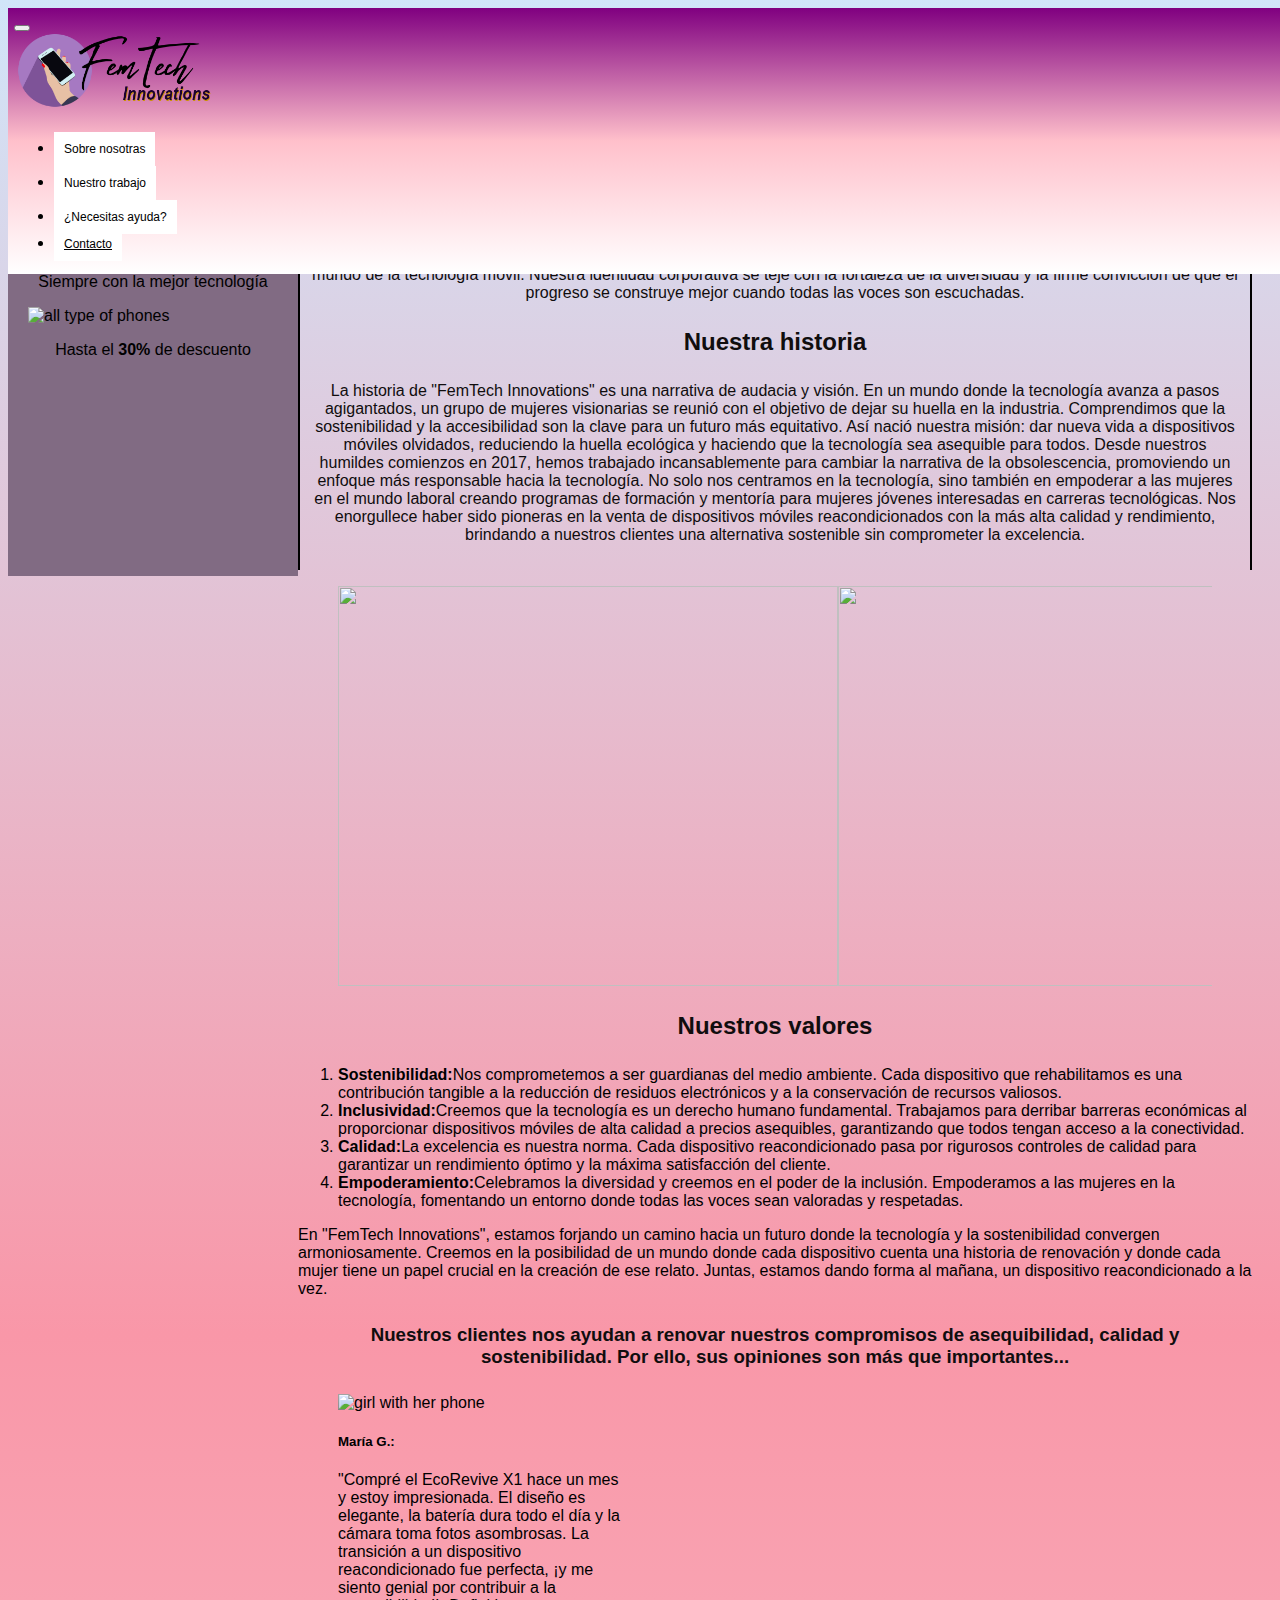
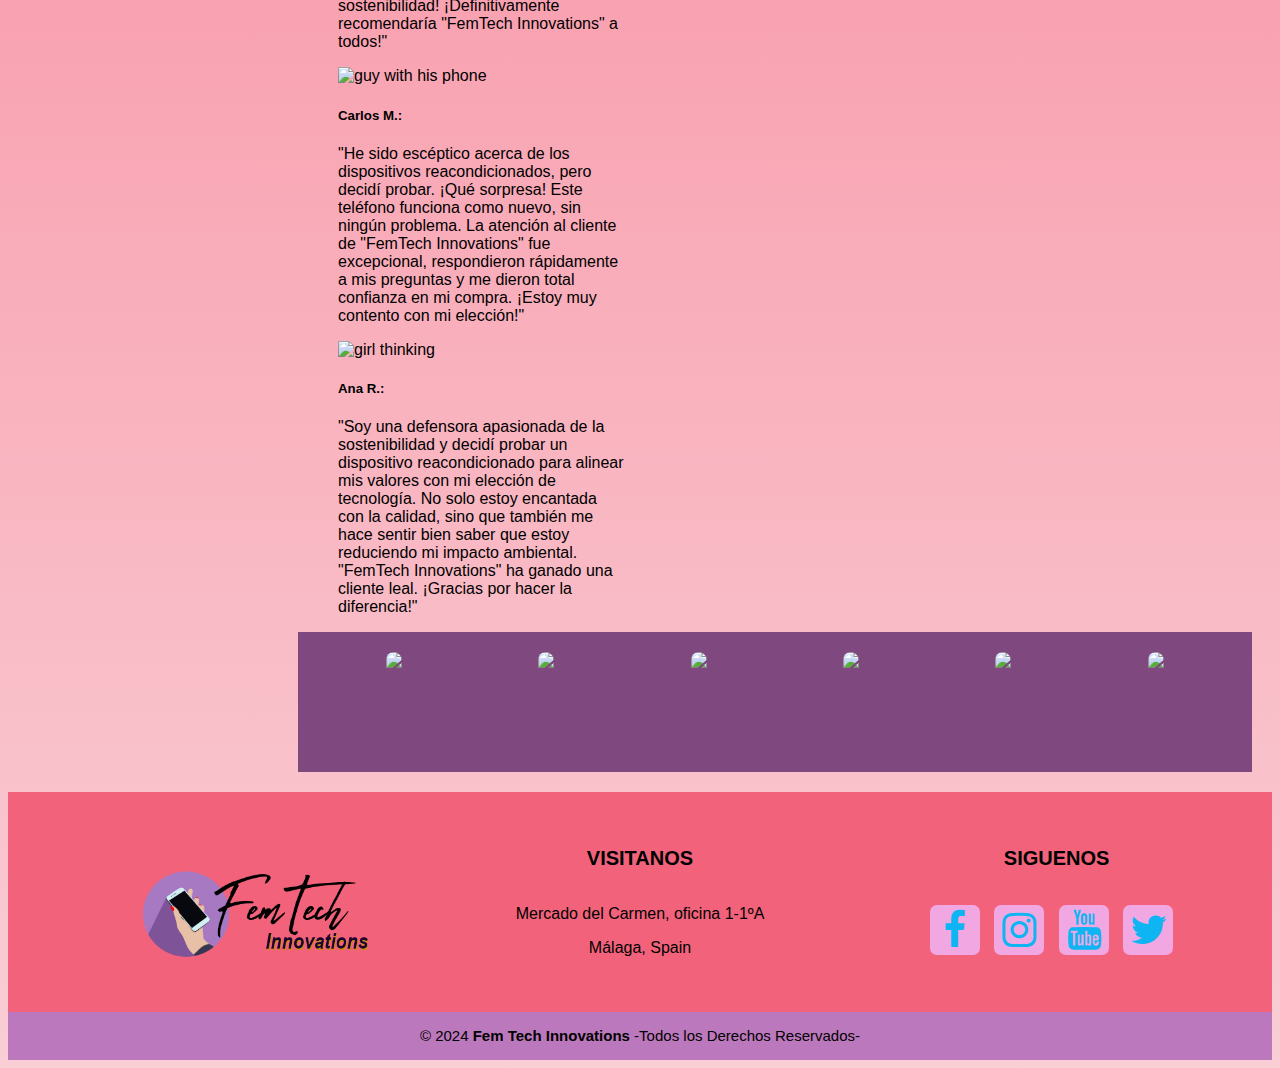
==== index.html @ cfbbe43d "last change" ====
<!DOCTYPE html>
<html lang="es">
  <head>
    <!-- Meta -->
    <meta charset="UTF-8" />
    <meta name="viewport" content="width=device-width, initial-scale=1.0" />
    <!-- Título -->
    <title>Proyecto 1, Grupo 2, es 3</title>
    <link rel="icon" type="image/x-icon" href="imgs/femtech_logo.png" />
    <!-- Estilazo -->
    <link
      href="https://cdn.jsdelivr.net/npm/bootstrap@5.3.2/dist/css/bootstrap.min.css"
      rel="stylesheet"
      integrity="sha384-T3c6CoIi6uLrA9TneNEoa7RxnatzjcDSCmG1MXxSR1GAsXEV/Dwwykc2MPK8M2HN"
      crossorigin="anonymous"
    />
    <link href="css/stylesheet.css" rel="stylesheet" type="text/css" />
    <link
      rel="stylesheet"
      href="https://cdnjs.cloudflare.com/ajax/libs/font-awesome/4.7.0/css/font-awesome.min.css"
    />
  </head>

  <body>
    <!-- navbar -->
    <nav class="navbar navbar-expand-md">
      <div class="container-fluid">
        <button
          class="navbar-toggler"
          type="button"
          data-bs-toggle="collapse"
          data-bs-target="#navbar-toggler"
          aria-controls="navbar-toggler"
          aria-expanded="false"
          aria-label="Toggle navigation"
        >
          <span class="navbar-toggler-icon"></span>
        </button>
        <div class="collapse navbar-collapse" id="navbar-toggler">
          <a class="navbar-brand" href="#"
            ><img src="imgs/femtech_full.png" height="80"
          /></a>
          <ul
            class="navbar-nav d-flex justify-content-center align-items-center"
          >
            <li class="nav-item">
              <!-- Hay que sustituir los <a> por botones -->
              <!-- <a class="nav-link active" aria-current="page" href="#">Sobre nosotras</a> -->
              <div class="dropdown">
                <button class="dropbtn">Sobre nosotras</button>
                <div class="dropdown-content">
                  <a href="#">¿Qué hacemos?</a>
                  <a href="#">Nuestro compromiso</a>
                  <a href="#">Conocé al equipo</a>
                  <a href="#">Nuestro espacio</a>
                </div>
              </div>
            </li>

            <li class="nav-item">
              <!-- <a class="nav-link" href="#">Nuestro trabajo</a> -->
              <button class="dropbtn">Nuestro trabajo</button>
            </li>

            <li class="nav-item">
              <!-- <a class="nav-link" href="#">¿Necesitas ayuda?</a> -->
              <div class="dropdown">
                <button class="dropbtn">¿Necesitas ayuda?</button>
                <div class="dropdown-content">
                  <a href="#">Métodos de pago</a>
                  <a href="#">Preguntas frecuentes</a>
                </div>
              </div>
            </li>

            <li class="nav-item">
              <!-- <a class="nav-link" href="#">Contacto</a> -->
              <a href="formulario.html" class="dropbtn">Contacto</a>
              <!-- Esto lleva al formulario con Bootstrap -->
            </li>
          </ul>
        </div>
      </div>
    </nav>
    <!-- Fin navbar -->

    <!-- Main page -->

    <main>
      <aside>
        <h1>Las mejores ofertas</h1>
        <p>Siempre con la mejor tecnología</p>
        <img src="https://smarttechnologyweb.com/cdn/shop/collections/1200px-Xiaomi_logo.svg_09cd2943-66bc-4bb2-83e0-f18c1051d200.png?v=1690303953&width=750" alt="all type of phones">
        <p>Hasta el <strong>30%</strong> de descuento</p>
      </aside>

      <article>
        <header>
          <h2>Identidad Corporativa de "FemTech Innovations"</h2>
          <p>
            En el corazón de la revolución tecnológica, "FemTech Innovations"
            emerge como un faro de innovación y sostenibilidad. Somos más que
            una empresa; somos una comunidad de mujeres apasionadas que han
            unido fuerzas para liderar la transformación en el mundo de la
            tecnología móvil. Nuestra identidad corporativa se teje con la
            fortaleza de la diversidad y la firme convicción de que el progreso
            se construye mejor cuando todas las voces son escuchadas.
          </p>

          <h2>Nuestra historia</h2>
          <p>
            La historia de "FemTech Innovations" es una narrativa de audacia y
            visión. En un mundo donde la tecnología avanza a pasos agigantados,
            un grupo de mujeres visionarias se reunió con el objetivo de dejar
            su huella en la industria. Comprendimos que la sostenibilidad y la
            accesibilidad son la clave para un futuro más equitativo. Así nació
            nuestra misión: dar nueva vida a dispositivos móviles olvidados,
            reduciendo la huella ecológica y haciendo que la tecnología sea
            asequible para todos. Desde nuestros humildes comienzos en 2017,
            hemos trabajado incansablemente para cambiar la narrativa de la
            obsolescencia, promoviendo un enfoque más responsable hacia la
            tecnología. No solo nos centramos en la tecnología, sino también en
            empoderar a las mujeres en el mundo laboral creando programas de
            formación y mentoría para mujeres jóvenes interesadas en carreras
            tecnológicas. Nos enorgullece haber sido pioneras en la venta de
            dispositivos móviles reacondicionados con la más alta calidad y
            rendimiento, brindando a nuestros clientes una alternativa
            sostenible sin comprometer la excelencia.
          </p>
        </header>

        <figure id="images1">
          <img src="https://cdn2.dineroenimagen.com/830x623/filters:format(jpg):quality(75)/media/dinero/images/2023/12/celular-reacondicionado-que-son.jpg">
          <img src="https://www.semana.com/resizer/BpdJYCA_Re3s_RCl-I2_loe9GCI=/1280x720/smart/filters:format(jpg):quality(80)/cloudfront-us-east-1.images.arcpublishing.com/semana/TWSNCOZEJNEELFRZOHZ3333SCA.jpg">
          <img src="https://www.eltiempo.com/files/article_main/uploads/2017/07/17/596d561c2fc67.jpeg">
          <img src="https://www.proyecto3dvalencia.es/wp-content/uploads/2021/04/RENDERS-LOCALES-COMERCIALES-15.jpg">
          <img src="https://www.lanacion.com.ar/resizer/v2/la-venta-de-telefonos-reacondicionados-crecio-un-NGG6NKRQWVFE3KTJXVGXOQITKU.jpg?auth=6f7bba767b62c9109f09f1ea458e8af9dd68f4861f444d648fcd78dae1c75d04&width=880&height=586&quality=70&smart=true">
          <img src="https://s.yimg.com/ny/api/res/1.2/Vd13w_S1XZi0Gi8_BZnYqw--/YXBwaWQ9aGlnaGxhbmRlcjt3PTk2MDtoPTY0MA--/https://media.zenfs.com/es/efe.es/b3bbc01a348be295394f194e0b7c4493">
          <img src="https://www.trustonic.com/la-es/wp-content/uploads/sites/4/2022/08/Retail-en-latam-y-moviles.jpg">
          <img src="https://media.lmneuquen.com/p/b39a26e7b9dc1f0e926ba46f6f7597e5/adjuntos/195/imagenes/002/820/0002820964/estudiantes.jpg">
          <img src="https://www.heraldobinario.com.mx/u/fotografias/m/2023/2/24/f768x1-47153_47280_0.jpeg">
        </figure>

        <h2>Nuestros valores</h2>
        <ol>
          <li>
            <strong>Sostenibilidad:</strong>Nos comprometemos a ser guardianas
            del medio ambiente. Cada dispositivo que rehabilitamos es una
            contribución tangible a la reducción de residuos electrónicos y a la
            conservación de recursos valiosos.
          </li>
          <li>
            <strong>Inclusividad:</strong>Creemos que la tecnología es un
            derecho humano fundamental. Trabajamos para derribar barreras
            económicas al proporcionar dispositivos móviles de alta calidad a
            precios asequibles, garantizando que todos tengan acceso a la
            conectividad.
          </li>
          <li>
            <strong>Calidad:</strong>La excelencia es nuestra norma. Cada
            dispositivo reacondicionado pasa por rigurosos controles de calidad
            para garantizar un rendimiento óptimo y la máxima satisfacción del
            cliente.
          </li>
          <li>
            <strong>Empoderamiento:</strong>Celebramos la diversidad y creemos
            en el poder de la inclusión. Empoderamos a las mujeres en la
            tecnología, fomentando un entorno donde todas las voces sean
            valoradas y respetadas.
          </li>
        </ol>
        <p>
          En "FemTech Innovations", estamos forjando un camino hacia un futuro
          donde la tecnología y la sostenibilidad convergen armoniosamente.
          Creemos en la posibilidad de un mundo donde cada dispositivo cuenta
          una historia de renovación y donde cada mujer tiene un papel crucial
          en la creación de ese relato. Juntas, estamos dando forma al mañana,
          un dispositivo reacondicionado a la vez.
        </p>

        <h3>
          Nuestros clientes nos ayudan a renovar nuestros compromisos de
          asequibilidad, calidad y sostenibilidad. Por ello, sus opiniones son
          más que importantes...
        </h3>

        <figure class="d-flex justify-content-around">
          <div class="card">
            <div class="card-container" style="width: 18rem">
              <img src="https://i.pinimg.com/236x/c7/cb/d5/c7cbd5bb15f932072d591fae61bd54e8.jpg" class="card-img-top" alt="girl with her phone">
              <div class="card-body">
                <h5 class="card-title">María G.:</h5>
                <p class="card-text">
                  "Compré el EcoRevive X1 hace un mes y estoy impresionada. El
                  diseño es elegante, la batería dura todo el día y la cámara
                  toma fotos asombrosas. La transición a un dispositivo
                  reacondicionado fue perfecta, ¡y me siento genial por
                  contribuir a la sostenibilidad! ¡Definitivamente recomendaría
                  "FemTech Innovations" a todos!"
                </p>
              </div>
            </div>
          </div>

          <div class="card">
            <div class="card-container" style="width: 18rem">
              <img src="https://i.pinimg.com/236x/9f/b7/21/9fb7214079ecea2041b7a9642fe88d78.jpg" class="card-img-top" alt="guy with his phone">
              <div class="card-body">
                <h5 class="card-title">Carlos M.:</h5>
                <p class="card-text">
                  "He sido escéptico acerca de los dispositivos
                  reacondicionados, pero decidí probar. ¡Qué sorpresa! Este
                  teléfono funciona como nuevo, sin ningún problema. La atención
                  al cliente de "FemTech Innovations" fue excepcional,
                  respondieron rápidamente a mis preguntas y me dieron total
                  confianza en mi compra. ¡Estoy muy contento con mi elección!"
                </p>
              </div>
            </div>
          </div>

          <div class="card">
            <div class="card-container" style="width: 18rem">
              <img src="https://i.pinimg.com/564x/c5/8b/b6/c58bb63d530fd31f39fa332e99d29846.jpg" class="card-img-top" alt="girl thinking">
              <div class="card-body">
                <h5 class="card-title">Ana R.:</h5>
                <p class="card-text">
                  "Soy una defensora apasionada de la sostenibilidad y decidí
                  probar un dispositivo reacondicionado para alinear mis valores
                  con mi elección de tecnología. No solo estoy encantada con la
                  calidad, sino que también me hace sentir bien saber que estoy
                  reduciendo mi impacto ambiental. "FemTech Innovations" ha
                  ganado una cliente leal. ¡Gracias por hacer la diferencia!"
                </p>
              </div>
            </div>
          </div>
        </figure>

        <section>
          <img
            src="https://encrypted-tbn0.gstatic.com/images?q=tbn:ANd9GcSX48SsEc5oqdVyx096es54nMwDa9gfR0SzQA&usqp=CAU">
          <img src="https://images.samsung.com/is/image/samsung/assets/global/about-us/brand/logo/mo/256_144_4.png?$512_N_PNG$">
          <img src="https://encrypted-tbn0.gstatic.com/images?q=tbn:ANd9GcT_j_2O22UPQ5Lp6MihFBXozOxNdxoFFta8AA&usqp=CAU">
          <img src="https://i.pinimg.com/originals/1c/1a/27/1c1a273854f1020efae4dbb83e1bbe0f.png">
          <img src="https://i.pinimg.com/originals/04/c6/fc/04c6fc2256c49e4857402ae94111d7e8.jpg">
          <img src="https://cdn-icons-png.flaticon.com/512/5969/5969129.png">
        </section>
      </article>
    </main>

    <!-- Fin main page -->
    <!---::::FOOTER:::--->
    <footer class="pie-pagina">
      <div class="grupo-1">
        <div class="box">
          <figure>
            <a ref="#">
              <img src="imgs/femtech_full.png" alt="logo_full" />
            </a>
          </figure>
        </div>
        <div class="box">
          <!---::::texto modificar:::--->
          <h2>VISITANOS</h2>
          <p>Mercado del Carmen, oficina 1-1ºA</p>
          <p>Málaga, Spain</p>
        </div>
        <div class="box">
          <h2>SIGUENOS</h2>
          <div class="red-social">
            <a
              href="https://www.facebook.com/"
              class="fa fa-facebook"
              target="_blank"
            ></a>
            <a
              href="https://www.instagram.com/"
              class="fa fa-instagram"
              target="_blank"
            ></a>
            <a
              href="https://www.youtube.com/"
              class="fa fa-youtube"
              target="_blank"
            ></a>
            <a
              href="https://twitter.com/"
              class="fa fa-twitter"
              target="_blank"
            ></a>
          </div>
        </div>
      </div>

      <div class="grupo-2">
        <small
          >&copy; 2024 <b>Fem Tech Innovations</b> -Todos los Derechos
          Reservados-</small
        >
      </div>
    </footer>
    <!---::::FIN DEL FOOTER:::--->
    <script
      src="https://cdn.jsdelivr.net/npm/bootstrap@5.3.2/dist/js/bootstrap.bundle.min.js"
      integrity="sha384-C6RzsynM9kWDrMNeT87bh95OGNyZPhcTNXj1NW7RuBCsyN/o0jlpcV8Qyq46cDfL"
      crossorigin="anonymous"
    ></script>
  </body>
</html>
---- css/stylesheet.css ----
body {
    font-family:Verdana, Geneva, Tahoma, sans-serif;
    background: linear-gradient(rgb(209, 229, 249), rgb(249, 151, 168), rgb(249, 206, 213));
}

/* Navbar */ 
#ft_logo {
    height: 80px;
    width: auto;
    filter: drop-shadow(4px 4px 6px black);
}

.navbar {
    padding: 6px;
    background-image: linear-gradient(purple, pink, white);
    width: 100%;
    position: fixed;
    z-index: 1;
}

.navbar-collapse {
    align-items: center;
    justify-content: space-between;
}

/* Desplegables */

.dropbtn {
    background-color: white;
    color: black;
    padding: 10px;
    font-size: 12px;
    min-width: auto;
    border: none;
    cursor: pointer;
  }
  
  /* The container <div> - needed to position the dropdown content */
  .dropdown {
    position: relative;
    display: inline-block;
  }
  
  /* Dropdown Content (Hidden by Default) */
  .dropdown-content {
    display: none;
    position: absolute;
    background-color: #f9f9f9;
    min-width: 160px;
    box-shadow: 0px 8px 16px 0px rgba(0,0,0,0.2);
    z-index: 1;
  }
  
  /* Links inside the dropdown */
  .dropdown-content a {
    color: black;
    padding: 12px 16px;
    text-decoration: none;
    display: block;
    font-size: 12px;
  }
  
  /* Change color of dropdown links on hover */
  .dropdown-content a:hover {background-color: #f1f1f1}
  
  /* Show the dropdown menu on hover */
  .dropdown:hover .dropdown-content {
    display: block;
  }
  
  /* Change the background color of the dropdown button when the dropdown content is shown */
  .dropdown:hover .dropbtn {
    background-color: #a0a0a0;
  }

/* Media queries */
@media screen and (max-width: 767px) {
    .navbar-brand {
        display: none;
    }
    .dropbtn {
      background-color: transparent;
      color: black;
      font-weight: bolder;
    }
}

/*main page*/

/* Estilos para la barra lateral (aside) */
aside {
  background-color: #816b83; 
  padding: 20px;
  width: 250px; 
  position: fixed;
  height: 400px;
  margin-top: 10vw;
}

aside h1, aside p {
  text-align: center;
}

aside img {
  max-width: 100%;
  height: auto;
  display: block;
  margin: 0 auto;
}

header {
  text-align: center;
  color: rgb(16, 13, 14);
  border-right: 2px solid #000;
  border-left: 2px solid #000;
  margin: 0;
  margin-top: 10vw;
  padding: 10px;
}

h2, h3 {text-align: center;
  color: rgb(16, 13, 14);
  margin: 0;
  padding: 10px;
}

/* imagenes del carrusel*/
#images1 {
  display: flex;
  overflow: hidden;
}

#images1 img {
  flex: 0 0 auto;
  width: 500px;
  height: 400px;
}


/* Animación del carrusel */
@keyframes slide {
  0%, 100% { transform: translateX(0); }
  12.5% { transform: translateX(calc(-100% * 0)); }
  25% { transform: translateX(calc(-100% * 1)); }
  37.5% { transform: translateX(calc(-100% * 2)); }
  50% { transform: translateX(calc(-100% * 3)); }
  62.5% { transform: translateX(calc(-100% * 4)); }
  75% { transform: translateX(calc(-100% * 5)); }
  87.5% { transform: translateX(calc(-100% * 6)); }
  100% { transform: translateX(calc(-100% * 0)); } 
}

/* Animación al carrusel */
#images1 img {
  animation: slide 15s linear infinite;
}

/*resto de la página*/
article {
  margin-left: 270px; 
  padding: 20px;
}

section {background-color: rgb(127, 73, 127);
  display: flex; 
  justify-content: space-around;
  align-items: center;
  padding: 20px;
}

/* Estilos para cada imagen de section */
section img {
  max-width: 100px;
  height: 100px;
  margin: 0 10px;
  border-radius: 20px;
  transition: transform 0.3s ease;
}
/*animación de iconos */
section img:hover {
  transform: scale(1.1); /* Aumenta el tamaño de la imagen en un 10% */
}


/*:::FOOTER:::*/
.pie-pagina{
  width: 100%;
  background-color: rgb(242, 99, 123);
}
.pie-pagina .grupo-1{
  width: 100%;
  max-width: 1200px;
  margin: auto;
  display: grid;
  grid-template-columns: repeat(3,1fr);
  grid-gap:50px;
  padding: 45px 0px;
  text-align: center;
}

.pie-pagina .grupo-1 .box figure{
  width: 100%;
  height: 100%;
display: flex;
justify-content: center;
align-items: center;
}
.pie-pagina .grupo-1 .box figure img {
  width: 250px;
}
.pie-pagina .grupo-1 .box h2{
  color:black;
  margin-bottom: 25px;
  font-size: 20px;
}
.pie-pagina .grupo-1 .box p{
  color: black;
  margin-bottom: 10px;
}
.pie-pagina .grupo-1 .red-social a{
display: inline-block;
text-decoration: none;
font-size: 40px;
width: 50px;
height:50px;
border-radius: 7px;
line-height:50px;
color:rgb(15, 181, 242);
margin-right: 10px;
background-color: rgb(241, 168, 226);
text-align:center;
transition: all 300ms ease;
}
.pie-pagina .grupo-1 .red-social a:hover {
  color: pink;
}
.pie-pagina .grupo-2{
  background-color: rgb(188, 120, 188);
  padding: 15px 10px;
  text-align: center;
  color: black;
}
.pie-pagina .grupo-2 small{
    font-size: 15px;

  }
  @media screen and (max-width:800px) 
  {
    .pie-pagina .grupo-1{
      width: 90%;
      grid-template-columns: repeat(1,1fr);
      grid-gap:30px;
      padding: 30px 0px;
    }
  }
  #formulario {
    display: block;
  }
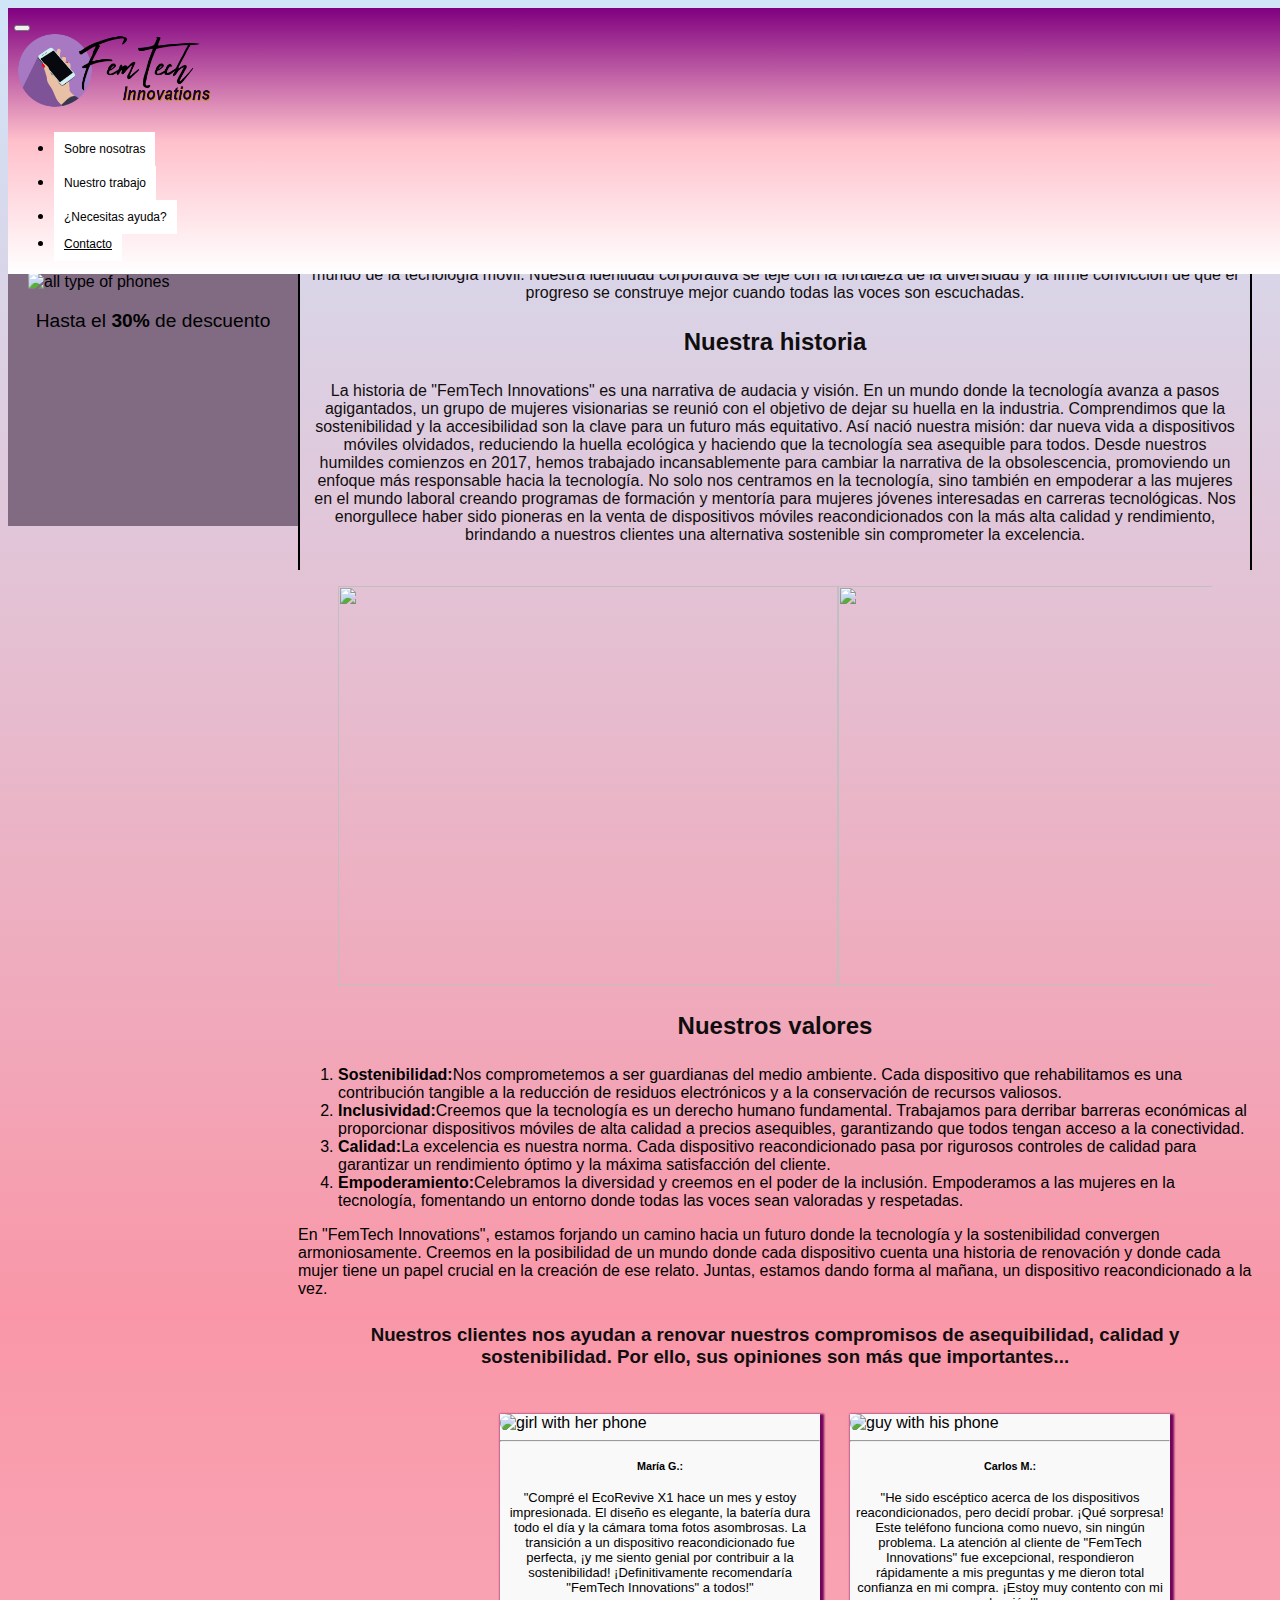
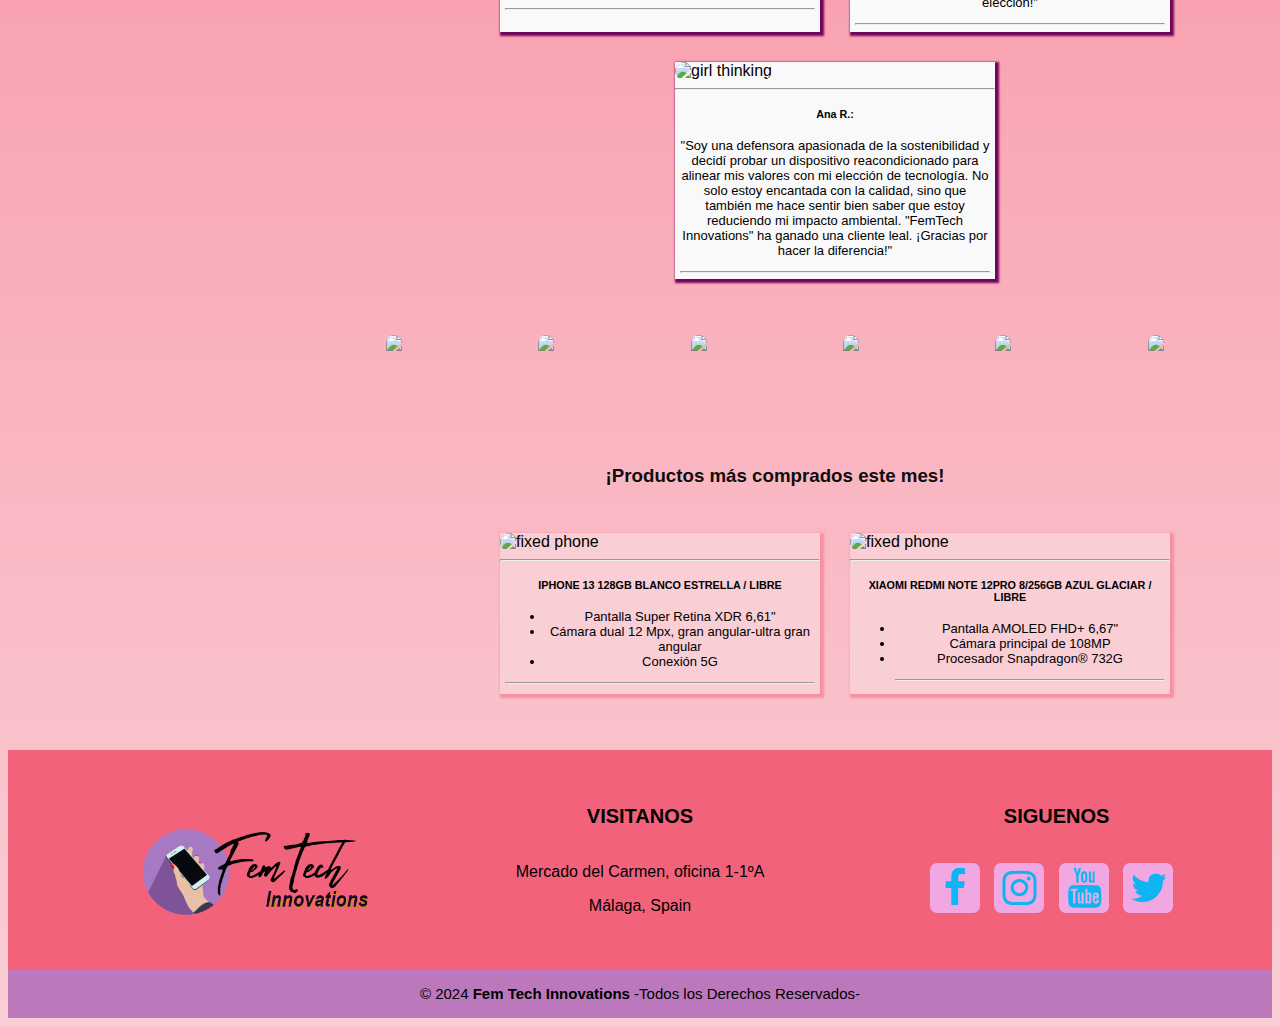
==== commit 41718e44: "new changes" ====
--- a/index.html
+++ b/index.html
@@ -184,56 +184,56 @@
           más que importantes...
         </h3>
 
-        <figure class="d-flex justify-content-around">
-          <div class="card">
-            <div class="card-container" style="width: 18rem">
-              <img src="https://i.pinimg.com/236x/c7/cb/d5/c7cbd5bb15f932072d591fae61bd54e8.jpg" class="card-img-top" alt="girl with her phone">
+        <figure class="card-clients">
+          <div class="card-container">
+            <img src="https://i.pinimg.com/564x/c7/cb/d5/c7cbd5bb15f932072d591fae61bd54e8.jpg" class="pic-client" alt="girl with her phone">
+            <hr>
               <div class="card-body">
                 <h5 class="card-title">María G.:</h5>
-                <p class="card-text">
+                  <p>
                   "Compré el EcoRevive X1 hace un mes y estoy impresionada. El
                   diseño es elegante, la batería dura todo el día y la cámara
                   toma fotos asombrosas. La transición a un dispositivo
                   reacondicionado fue perfecta, ¡y me siento genial por
                   contribuir a la sostenibilidad! ¡Definitivamente recomendaría
                   "FemTech Innovations" a todos!"
-                </p>
-              </div>
-            </div>
+                  </p>
+                  <hr>
+              </div>
           </div>
 
-          <div class="card">
-            <div class="card-container" style="width: 18rem">
-              <img src="https://i.pinimg.com/236x/9f/b7/21/9fb7214079ecea2041b7a9642fe88d78.jpg" class="card-img-top" alt="guy with his phone">
+          <div class="card-container">
+            <img src="https://i.pinimg.com/564x/36/11/1f/36111f7b8b3cc585acefb5655eb6a2a1.jpg" class="pic-client" alt="guy with his phone">
+             <hr>
               <div class="card-body">
                 <h5 class="card-title">Carlos M.:</h5>
-                <p class="card-text">
+                  <p class="card-text">
                   "He sido escéptico acerca de los dispositivos
                   reacondicionados, pero decidí probar. ¡Qué sorpresa! Este
                   teléfono funciona como nuevo, sin ningún problema. La atención
                   al cliente de "FemTech Innovations" fue excepcional,
                   respondieron rápidamente a mis preguntas y me dieron total
                   confianza en mi compra. ¡Estoy muy contento con mi elección!"
-                </p>
-              </div>
-            </div>
+                  </p>
+                  <hr>
+              </div>
           </div>
 
-          <div class="card">
-            <div class="card-container" style="width: 18rem">
-              <img src="https://i.pinimg.com/564x/c5/8b/b6/c58bb63d530fd31f39fa332e99d29846.jpg" class="card-img-top" alt="girl thinking">
+          <div class="card-container">
+            <img src="https://i.pinimg.com/564x/c5/8b/b6/c58bb63d530fd31f39fa332e99d29846.jpg" class="pic-client" alt="girl thinking">
+             <hr>
               <div class="card-body">
                 <h5 class="card-title">Ana R.:</h5>
-                <p class="card-text">
+                  <p class="card-text">
                   "Soy una defensora apasionada de la sostenibilidad y decidí
                   probar un dispositivo reacondicionado para alinear mis valores
                   con mi elección de tecnología. No solo estoy encantada con la
                   calidad, sino que también me hace sentir bien saber que estoy
                   reduciendo mi impacto ambiental. "FemTech Innovations" ha
                   ganado una cliente leal. ¡Gracias por hacer la diferencia!"
-                </p>
-              </div>
-            </div>
+                  </p>
+                  <hr>
+              </div>
           </div>
         </figure>
 
@@ -246,6 +246,44 @@
           <img src="https://i.pinimg.com/originals/04/c6/fc/04c6fc2256c49e4857402ae94111d7e8.jpg">
           <img src="https://cdn-icons-png.flaticon.com/512/5969/5969129.png">
         </section>
+
+         <h3>
+          ¡Productos más comprados este mes!
+        </h3>
+
+        <figure class="phone-info">
+            <div class="card-phone">
+              <img src="https://www.backmarket.es/cdn-cgi/image/format%3Dauto%2Cquality%3D75%2Cwidth%3D640/https://d2e6ccujb3mkqf.cloudfront.net/ec975bb8-df95-43a5-b04d-de63378f4a12-1_3545f8dd-0f3d-4c11-ad1c-dbd574ca83e4.jpg" class="phone-pic" alt="fixed phone">
+               <hr>
+                <div class="info-body">
+                  <h5 class="card-title">IPHONE 13 128GB BLANCO ESTRELLA / LIBRE</h5>
+                    <p class="card-text">
+                      <ul>
+                      <li>Pantalla Super Retina XDR 6,61"</li>
+                      <li>Cámara dual 12 Mpx, gran angular-ultra gran angular</li>
+                      <li>Conexión 5G</li>
+                      </ul>
+                    </p>
+                  <hr>
+                </div>
+            </div>
+
+            <div class="card-phone">
+              <img src="https://www.movilstore.com/cdn/shop/products/xiaomi-redmi-note-12-pro-glaciar-blue_6__1.jpg?v=1696499648&width=1200" class="phone-pic" alt="fixed phone">
+                <hr>
+                  <div class="info-body">
+                    <h5 class="card-title">XIAOMI REDMI NOTE 12PRO 8/256GB AZUL GLACIAR / LIBRE</h5>
+                      <p class="card-text">
+                      <ul>
+                      <li>Pantalla AMOLED FHD+ 6,67"</li>
+                      <li>Cámara principal de 108MP</li>
+                      <li>Procesador Snapdragon® 732G</li>
+                      </p>
+                  <hr>
+                </div>
+            </div>
+        </figure>
+
       </article>
     </main>
 
--- a/css/stylesheet.css
+++ b/css/stylesheet.css
@@ -89,23 +89,25 @@
 
 /* Estilos para la barra lateral (aside) */
 aside {
-  background-color: #816b83; 
-  padding: 20px;
-  width: 250px; 
-  position: fixed;
-  height: 400px;
-  margin-top: 10vw;
+    background-color: #816b83;
+    padding: 20px;
+    width: 250px;
+    position: fixed;
+    height: 350px;
+    margin-top: 10vw;
+    transition: left 0.5s ease;
 }
 
 aside h1, aside p {
-  text-align: center;
+    text-align: center;
+    font-size: larger;
 }
 
 aside img {
-  max-width: 100%;
-  height: auto;
-  display: block;
-  margin: 0 auto;
+    max-width: 100%;
+    height: auto;
+    display: block;
+    margin: 0 auto;
 }
 
 header {
@@ -161,26 +163,123 @@
   padding: 20px;
 }
 
-section {background-color: rgb(127, 73, 127);
-  display: flex; 
-  justify-content: space-around;
-  align-items: center;
-  padding: 20px;
-}
-
-/* Estilos para cada imagen de section */
+.card-clients {
+    display: flex;
+    gap: 30px;
+    width: 100%;
+    flex-wrap: wrap;
+    padding: 20px;
+    justify-content: center;
+    border-radius: 10px;
+}
+
+hr {
+    color: rgb(177, 11, 182);
+}
+
+.pic-client {
+    width: 320px;
+    height: 320px;
+    border-radius: 10px;
+}
+
+.card-container{
+    background-color: rgb(249, 249, 249);
+    width: 320px;
+    box-shadow: 2px 2px 2px 2px rgb(115, 4, 91);
+}
+
+.card-body {
+    margin: 5px;
+    font-size: small;
+    text-align: center;
+}
+
+.card-container {
+    transition: transform 0.3s ease-in-out; /* Transición suave para la propiedad transform */
+}
+
+.card-container:hover {
+    transform: scale(1.1); /* Ajusta el valor de escala según tus preferencias */
+}
+
+section {
+    display: flex; 
+    justify-content: space-around;
+    align-items: center;
+    padding: 20px;
+}
+
 section img {
-  max-width: 100px;
-  height: 100px;
-  margin: 0 10px;
-  border-radius: 20px;
-  transition: transform 0.3s ease;
-}
-/*animación de iconos */
+    max-width: 100px;
+    height: 100px;
+    margin: 0 10px;
+    border-radius: 40px;
+    display: block;
+    transition: transform 0.3s ease-in-out;
+}
+
 section img:hover {
-  transform: scale(1.1); /* Aumenta el tamaño de la imagen en un 10% */
-}
-
+    transform: rotate(360deg);
+}
+
+.phone-info {
+    display: flex;
+    gap: 30px;
+    width: 100%;
+    flex-wrap: wrap;
+    justify-content: center;
+    padding: 20px;
+}
+
+.card-phone {
+    background-color: rgb(249, 206, 213);
+    width: 320px;
+    box-shadow: 2px 2px 2px 2px rgb(246, 144, 161);
+}
+
+.phone-pic {
+    width: 320px;
+    height: 300px;
+    border-radius: 10px;
+}
+
+.info-body {
+    margin: 5px;
+    font-size: small;
+    text-align: center;
+}
+
+@media screen and (max-width: 767px) {
+    aside {
+        text-align: start;
+        align-items: flex-start;
+        left: 0; 
+        width: 100%;
+        height: auto;
+        position: relative;
+        transition: none;
+    }
+
+    article {
+        margin-left: 0;
+    }
+
+    section img {
+        width:40px;
+        height: 40px;
+    }
+
+    .phone-info{
+        display: flex; 
+        flex-direction: column;
+    }
+
+    .card-clients {
+        display: flex; 
+        flex-direction: column;
+    }
+}
 
 /*:::FOOTER:::*/
 .pie-pagina{
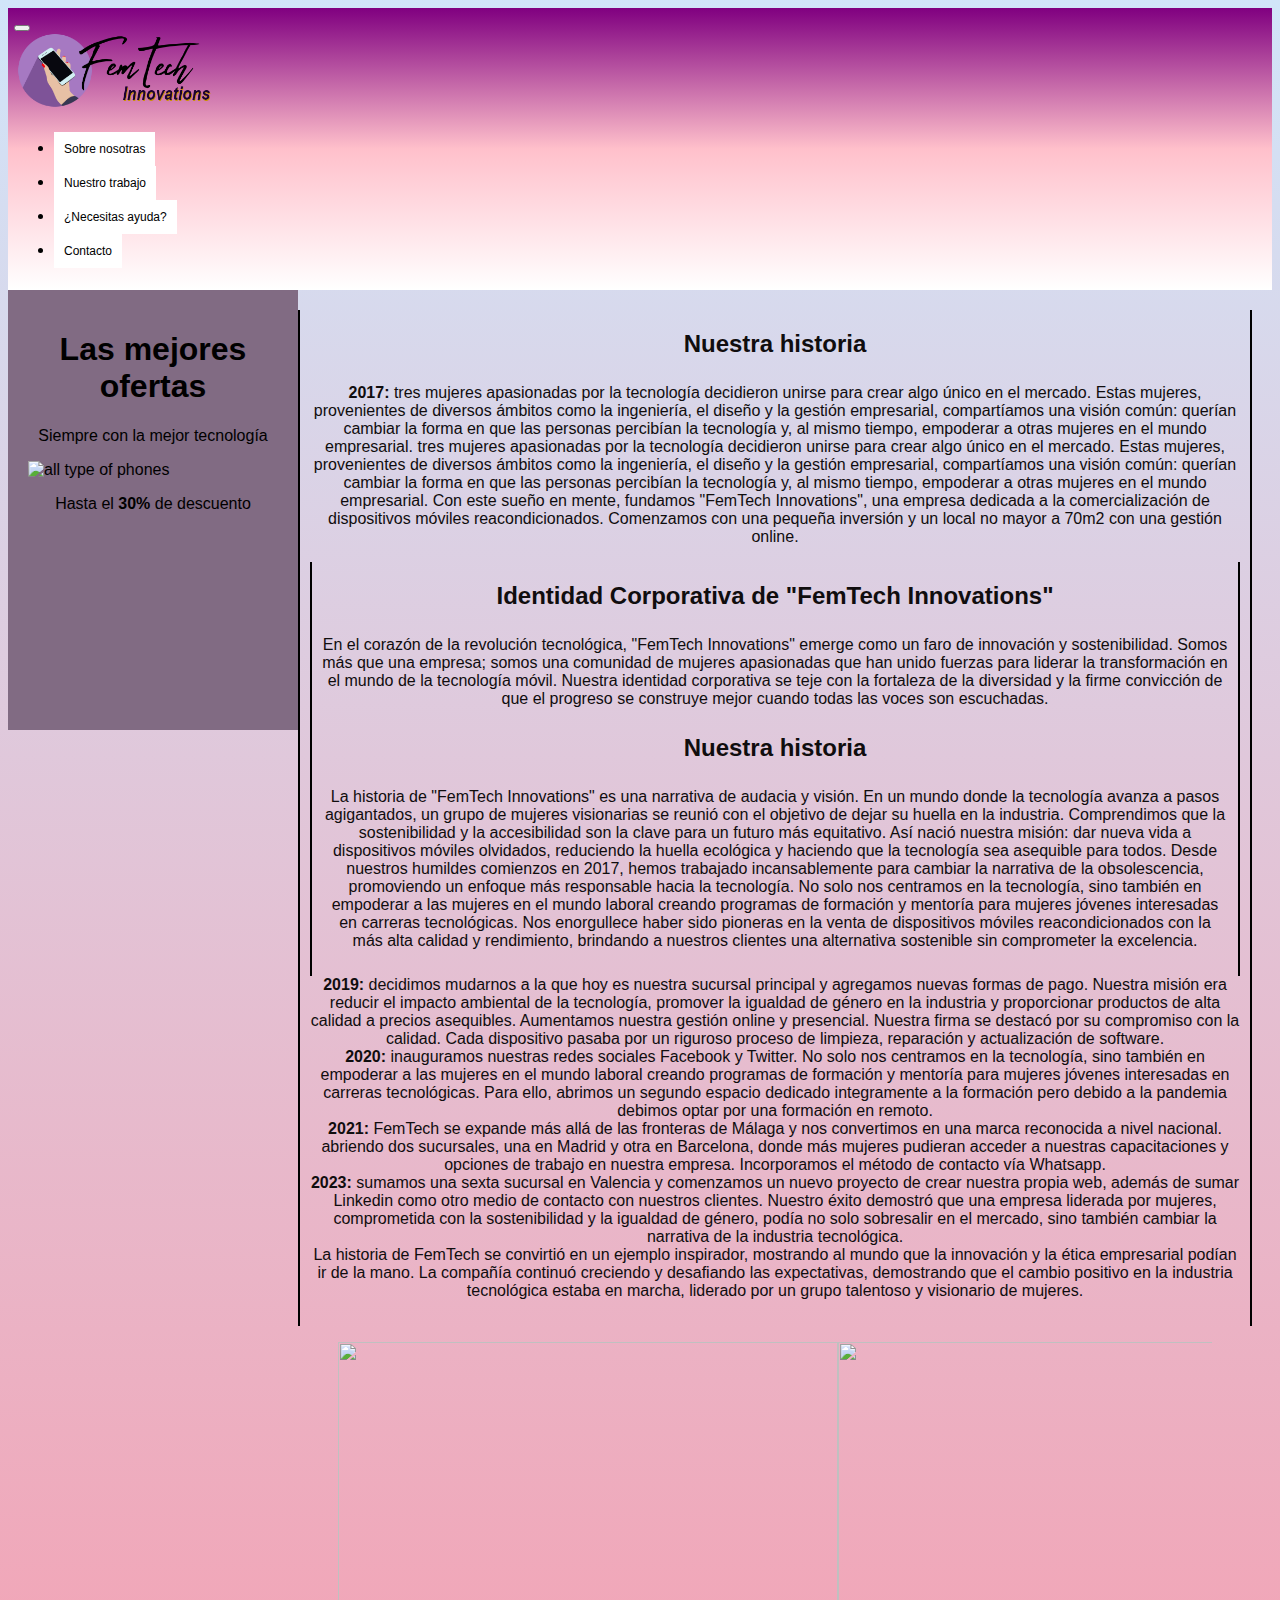
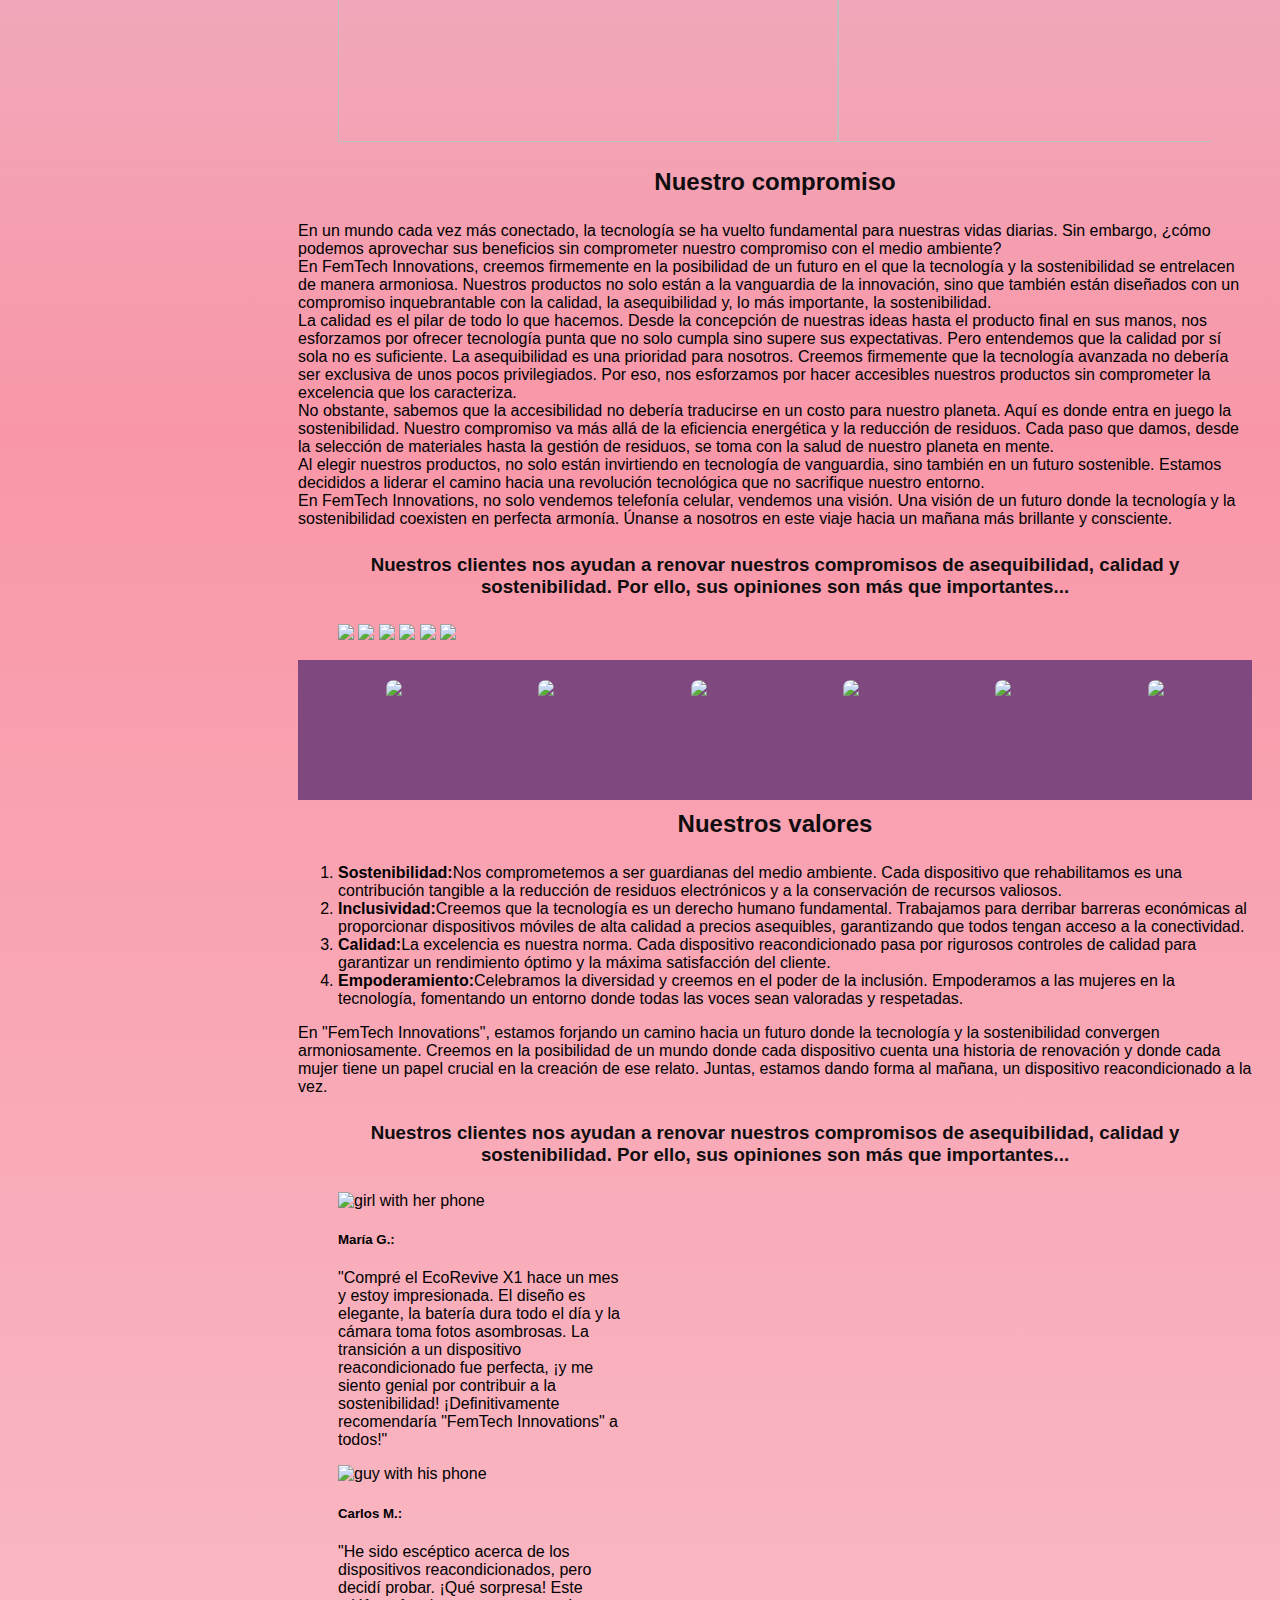
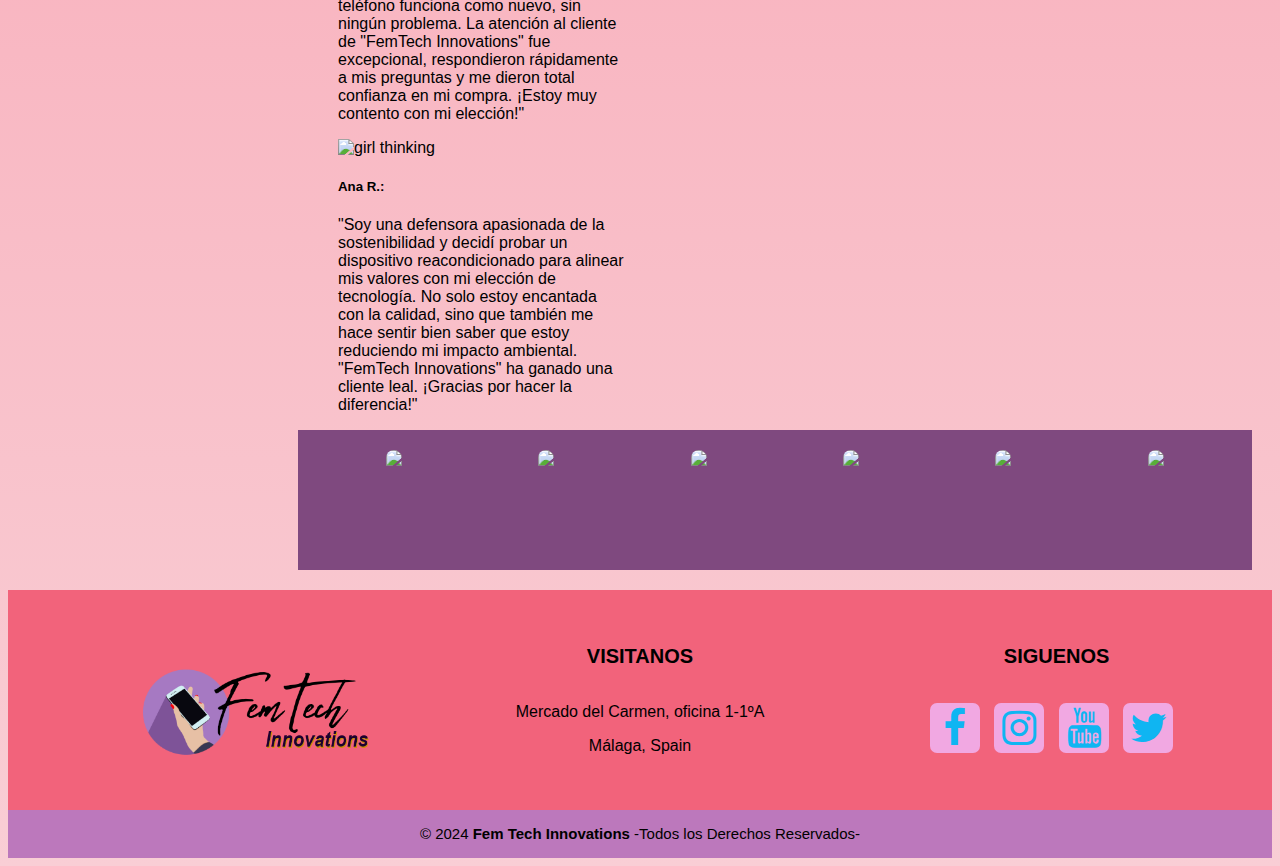
==== commit 69647d12: "cambio" ====
--- a/index.html
+++ b/index.html
@@ -1,348 +1,317 @@
 <!DOCTYPE html>
 <html lang="es">
-  <head>
-    <!-- Meta -->
-    <meta charset="UTF-8" />
-    <meta name="viewport" content="width=device-width, initial-scale=1.0" />
-    <!-- Título -->
-    <title>Proyecto 1, Grupo 2, es 3</title>
-    <link rel="icon" type="image/x-icon" href="imgs/femtech_logo.png" />
-    <!-- Estilazo -->
-    <link
-      href="https://cdn.jsdelivr.net/npm/bootstrap@5.3.2/dist/css/bootstrap.min.css"
-      rel="stylesheet"
-      integrity="sha384-T3c6CoIi6uLrA9TneNEoa7RxnatzjcDSCmG1MXxSR1GAsXEV/Dwwykc2MPK8M2HN"
-      crossorigin="anonymous"
-    />
-    <link href="css/stylesheet.css" rel="stylesheet" type="text/css" />
-    <link
-      rel="stylesheet"
-      href="https://cdnjs.cloudflare.com/ajax/libs/font-awesome/4.7.0/css/font-awesome.min.css"
-    />
-  </head>
-
-  <body>
-    <!-- navbar -->
-    <nav class="navbar navbar-expand-md">
-      <div class="container-fluid">
-        <button
-          class="navbar-toggler"
-          type="button"
-          data-bs-toggle="collapse"
-          data-bs-target="#navbar-toggler"
-          aria-controls="navbar-toggler"
-          aria-expanded="false"
-          aria-label="Toggle navigation"
-        >
-          <span class="navbar-toggler-icon"></span>
-        </button>
-        <div class="collapse navbar-collapse" id="navbar-toggler">
-          <a class="navbar-brand" href="#"
-            ><img src="imgs/femtech_full.png" height="80"
-          /></a>
-          <ul
-            class="navbar-nav d-flex justify-content-center align-items-center"
-          >
-            <li class="nav-item">
-              <!-- Hay que sustituir los <a> por botones -->
-              <!-- <a class="nav-link active" aria-current="page" href="#">Sobre nosotras</a> -->
-              <div class="dropdown">
-                <button class="dropbtn">Sobre nosotras</button>
-                <div class="dropdown-content">
-                  <a href="#">¿Qué hacemos?</a>
-                  <a href="#">Nuestro compromiso</a>
-                  <a href="#">Conocé al equipo</a>
-                  <a href="#">Nuestro espacio</a>
-                </div>
-              </div>
-            </li>
-
-            <li class="nav-item">
-              <!-- <a class="nav-link" href="#">Nuestro trabajo</a> -->
-              <button class="dropbtn">Nuestro trabajo</button>
-            </li>
-
-            <li class="nav-item">
-              <!-- <a class="nav-link" href="#">¿Necesitas ayuda?</a> -->
-              <div class="dropdown">
-                <button class="dropbtn">¿Necesitas ayuda?</button>
-                <div class="dropdown-content">
-                  <a href="#">Métodos de pago</a>
-                  <a href="#">Preguntas frecuentes</a>
-                </div>
-              </div>
-            </li>
-
-            <li class="nav-item">
-              <!-- <a class="nav-link" href="#">Contacto</a> -->
-              <a href="formulario.html" class="dropbtn">Contacto</a>
-              <!-- Esto lleva al formulario con Bootstrap -->
-            </li>
-          </ul>
+
+<head>
+ 
+  <meta charset="UTF-8">
+  <meta name="viewport" content="width=device-width, initial-scale=1.0">
+  <!-- Título -->
+  <title>Proyecto 1, Grupo 2, es 3</title>
+  <link rel="icon" type="image/x-icon" href="imgs/femtech_logo.png">
+  <!-- Estilazo -->
+  <link href="https://cdn.jsdelivr.net/npm/bootstrap@5.3.2/dist/css/bootstrap.min.css" rel="stylesheet"
+    integrity="sha384-T3c6CoIi6uLrA9TneNEoa7RxnatzjcDSCmG1MXxSR1GAsXEV/Dwwykc2MPK8M2HN" crossorigin="anonymous">
+  <link href="css/stylesheet.css" rel="stylesheet" type="text/css">
+  <link rel="stylesheet" href="https://cdnjs.cloudflare.com/ajax/libs/font-awesome/4.7.0/css/font-awesome.min.css">
+</head>
+
+<body>
+  <!-- navbar -->
+  <nav class="navbar navbar-expand-md">
+    <div class="container-fluid">
+      <button class="navbar-toggler" type="button" data-bs-toggle="collapse" data-bs-target="#navbar-toggler"
+        aria-controls="navbar-toggler" aria-expanded="false" aria-label="Toggle navigation">
+        <span class="navbar-toggler-icon"></span>
+      </button>
+      <div class="collapse navbar-collapse" id="navbar-toggler">
+        <a class="navbar-brand" href="#"><img src="imgs/femtech_full.png" height="80"></a>
+        <ul class="navbar-nav d-flex justify-content-center align-items-center">
+
+          <li class="nav-item"> <!-- Hay que sustituir los <a> por botones -->
+            <!-- <a class="nav-link active" aria-current="page" href="#">Sobre nosotras</a> -->
+            <div class="dropdown">
+              <button class="dropbtn">Sobre nosotras</button>
+              <div class="dropdown-content">
+                <!--    <a href="#">¿Qué hacemos?</a> 
+                <a href="#">Nuestro compromiso</a>
+                <a href="#">Conocé al equipo</a>
+                <a href="#">Nuestro espacio</a>-->
+                <button class="btnblanco">Qué hacemos?</button>
+                <button class="btnblanco">compromiso</button>
+                <button class="btnblanco">Conocé al equipo</button>
+                <button class="btnblanco">Nuestro espacio</button>
+              </div>
+            </div>
+          </li>
+
+          <li class="nav-item">
+            <!-- <a class="nav-link" href="#">Nuestro trabajo</a> -->
+            <button class="dropbtn">Nuestro trabajo</button>
+          </li>
+
+          <li class="nav-item">
+
+            <!-- <a class="nav-link" href="#">¿Necesitas ayuda?</a> -->
+            <div class="dropdown">
+              <button class="dropbtn">¿Necesitas ayuda?</button>
+              <div class="dropdown-content">
+                <button class="btnblanco">Métodos de pago</button>
+                <button class="btnblanco">Preguntas frecuentes</button>
+              </div>
+            </div>
+          </li>
+
+          <li class="nav-item">
+
+            <!-- <a class="nav-link" href="#">Contacto</a> -->
+            <a href="form.html">
+              <button class="dropbtn btnform">Contacto</button>
+            </a> <!-- Esto lleva al formulario con Bootstrap -->
+
+      </div>
+
+      </li>
+
+      </ul>
+       </div>
+  </nav>
+  <!-- Fin navbar -->
+  <script src="https://cdn.jsdelivr.net/npm/bootstrap@5.3.2/dist/js/bootstrap.bundle.min.js"
+    integrity="sha384-C6RzsynM9kWDrMNeT87bh95OGNyZPhcTNXj1NW7RuBCsyN/o0jlpcV8Qyq46cDfL"
+    crossorigin="anonymous"></script>
+
+  <!-- Main page -->
+
+  <main>
+    <aside>
+      <h1>Las mejores ofertas</h1>
+      <p>Siempre con la mejor tecnología</p>
+      <img
+        src="https://smarttechnologyweb.com/cdn/shop/collections/1200px-Xiaomi_logo.svg_09cd2943-66bc-4bb2-83e0-f18c1051d200.png?v=1690303953&width=750"
+        alt="all type of phones">
+      <p>Hasta el <strong>30%</strong> de descuento</p>
+    </aside>
+
+    <article>
+      <header>
+        <h2>Nuestra historia</h2>
+        <p><strong>2017:</strong> tres mujeres apasionadas por la tecnología decidieron unirse para crear algo único en
+          el mercado. Estas mujeres, provenientes de diversos ámbitos como la ingeniería, el diseño y la gestión
+          empresarial, compartíamos una visión común: querían cambiar la forma en que las personas percibían la
+          tecnología y, al mismo tiempo, empoderar a otras mujeres en el mundo empresarial.
+          tres mujeres apasionadas por la tecnología decidieron unirse para crear algo único en el mercado. Estas
+          mujeres, provenientes de diversos ámbitos como la ingeniería, el diseño y la gestión empresarial, compartíamos
+          una visión común: querían cambiar la forma en que las personas percibían la tecnología y, al mismo tiempo,
+          empoderar a otras mujeres en el mundo empresarial.
+          Con este sueño en mente, fundamos "FemTech Innovations", una empresa dedicada a la comercialización de
+          dispositivos móviles reacondicionados. Comenzamos con una pequeña inversión y un local no mayor a 70m2 con una
+          gestión online.<br>
+        <header>
+           <h2>Identidad Corporativa de "FemTech Innovations"</h2>
+             <p>En el corazón de la revolución tecnológica, "FemTech Innovations" emerge como un faro de innovación y sostenibilidad. Somos más que una empresa; somos una comunidad de mujeres apasionadas que han unido fuerzas para liderar la transformación en el mundo de la tecnología móvil. Nuestra identidad corporativa se teje con la fortaleza de la diversidad y la firme convicción de que el progreso se construye mejor cuando todas las voces son escuchadas.</p>
+
+           <h2>Nuestra historia</h2>
+             <p>La historia de "FemTech Innovations" es una narrativa de audacia y visión. En un mundo donde la tecnología avanza a pasos agigantados, un grupo de mujeres visionarias se reunió con el objetivo de dejar su huella en la industria. Comprendimos que la sostenibilidad y la accesibilidad son la clave para un futuro más equitativo. Así nació nuestra misión: dar nueva vida a dispositivos móviles olvidados, reduciendo la huella ecológica y haciendo que la tecnología sea asequible para todos.
+                Desde nuestros humildes comienzos en 2017, hemos trabajado incansablemente para cambiar la narrativa de la obsolescencia, promoviendo un enfoque más responsable hacia la tecnología. No solo nos centramos en la tecnología, sino también en empoderar a las mujeres en el mundo laboral creando programas de formación y mentoría para mujeres jóvenes interesadas en carreras tecnológicas. Nos enorgullece haber sido pioneras en la venta de dispositivos móviles reacondicionados con la más alta calidad y rendimiento, brindando a nuestros clientes una alternativa sostenible sin comprometer la excelencia.</p>
+        </header>
+
+          <strong>2019:</strong> decidimos mudarnos a la que hoy es nuestra sucursal principal y agregamos nuevas formas
+          de pago. Nuestra misión era reducir el impacto ambiental de la tecnología, promover la igualdad de género en
+          la industria y proporcionar productos de alta calidad a precios asequibles. Aumentamos nuestra gestión online
+          y presencial.
+          Nuestra firma se destacó por su compromiso con la calidad. Cada dispositivo pasaba por un riguroso proceso de
+          limpieza, reparación y actualización de software.<br>
+
+          <strong>2020:</strong> inauguramos nuestras redes sociales Facebook y Twitter. No solo nos centramos en la
+          tecnología, sino también en empoderar a las mujeres en el mundo laboral creando programas de formación y
+          mentoría para mujeres jóvenes interesadas en carreras tecnológicas. Para ello, abrimos un segundo espacio
+          dedicado integramente a la formación pero debido a la pandemia debimos optar por una formación en remoto.<br>
+
+          <strong>2021:</strong> FemTech se expande más allá de las fronteras de Málaga y nos convertimos en una marca
+          reconocida a nivel nacional. abriendo dos sucursales, una en Madrid y otra en Barcelona, donde más mujeres
+          pudieran acceder a nuestras capacitaciones y opciones de trabajo en nuestra empresa. Incorporamos el método de
+          contacto vía Whatsapp.<br>
+
+          <strong>2023:</strong> sumamos una sexta sucursal en Valencia y comenzamos un nuevo proyecto de crear nuestra
+          propia web, además de sumar Linkedin como otro medio de contacto con nuestros clientes. Nuestro éxito demostró
+          que una empresa liderada por mujeres, comprometida con la sostenibilidad y la igualdad de género, podía no
+          solo sobresalir en el mercado, sino también cambiar la narrativa de la industria tecnológica.<br>
+
+          La historia de FemTech se convirtió en un ejemplo inspirador, mostrando al mundo que la innovación y la ética
+          empresarial podían ir de la mano. La compañía continuó creciendo y desafiando las expectativas, demostrando
+          que el cambio positivo en la industria tecnológica estaba en marcha, liderado por un grupo talentoso y
+          visionario de mujeres.
+        </p>
+      </header>
+
+      <figure id="images1">
+
+        <img
+          src="https://cdn2.dineroenimagen.com/830x623/filters:format(jpg):quality(75)/media/dinero/images/2023/12/celular-reacondicionado-que-son.jpg">
+
+        <img
+          src="https://www.semana.com/resizer/BpdJYCA_Re3s_RCl-I2_loe9GCI=/1280x720/smart/filters:format(jpg):quality(80)/cloudfront-us-east-1.images.arcpublishing.com/semana/TWSNCOZEJNEELFRZOHZ3333SCA.jpg">
+
+        <img src="https://www.eltiempo.com/files/article_main/uploads/2017/07/17/596d561c2fc67.jpeg">
+
+        <img src="https://www.proyecto3dvalencia.es/wp-content/uploads/2021/04/RENDERS-LOCALES-COMERCIALES-15.jpg">
+
+        <img
+          src="https://www.lanacion.com.ar/resizer/v2/la-venta-de-telefonos-reacondicionados-crecio-un-NGG6NKRQWVFE3KTJXVGXOQITKU.jpg?auth=6f7bba767b62c9109f09f1ea458e8af9dd68f4861f444d648fcd78dae1c75d04&width=880&height=586&quality=70&smart=true">
+
+        <img
+          src="https://s.yimg.com/ny/api/res/1.2/Vd13w_S1XZi0Gi8_BZnYqw--/YXBwaWQ9aGlnaGxhbmRlcjt3PTk2MDtoPTY0MA--/https://media.zenfs.com/es/efe.es/b3bbc01a348be295394f194e0b7c4493">
+
+        <img src="https://www.trustonic.com/la-es/wp-content/uploads/sites/4/2022/08/Retail-en-latam-y-moviles.jpg">
+
+        <img
+          src="https://media.lmneuquen.com/p/b39a26e7b9dc1f0e926ba46f6f7597e5/adjuntos/195/imagenes/002/820/0002820964/estudiantes.jpg">
+
+        <img src="https://www.heraldobinario.com.mx/u/fotografias/m/2023/2/24/f768x1-47153_47280_0.jpeg">
+
+      </figure>
+
+
+      <h2>Nuestro compromiso</h2>
+      <p>En un mundo cada vez más conectado, la tecnología se ha vuelto fundamental para nuestras vidas diarias. Sin
+        embargo, ¿cómo podemos aprovechar sus beneficios sin comprometer nuestro compromiso con el medio ambiente?<br>
+
+        En FemTech Innovations, creemos firmemente en la posibilidad de un futuro en el que la tecnología y la
+        sostenibilidad se entrelacen de manera armoniosa. Nuestros productos no solo están a la vanguardia de la
+        innovación, sino que también están diseñados con un compromiso inquebrantable con la calidad, la asequibilidad
+        y, lo más importante, la sostenibilidad.<br>
+
+        La calidad es el pilar de todo lo que hacemos. Desde la concepción de nuestras ideas hasta el producto final en
+        sus manos, nos esforzamos por ofrecer tecnología punta que no solo cumpla sino supere sus expectativas. Pero
+        entendemos que la calidad por sí sola no es suficiente. La asequibilidad es una prioridad para nosotros. Creemos
+        firmemente que la tecnología avanzada no debería ser exclusiva de unos pocos privilegiados. Por eso, nos
+        esforzamos por hacer accesibles nuestros productos sin comprometer la excelencia que los caracteriza.<br>
+
+        No obstante, sabemos que la accesibilidad no debería traducirse en un costo para nuestro planeta. Aquí es donde
+        entra en juego la sostenibilidad. Nuestro compromiso va más allá de la eficiencia energética y la reducción de
+        residuos. Cada paso que damos, desde la selección de materiales hasta la gestión de residuos, se toma con la
+        salud de nuestro planeta en mente.<br>
+
+        Al elegir nuestros productos, no solo están invirtiendo en tecnología de vanguardia, sino también en un futuro
+        sostenible. Estamos decididos a liderar el camino hacia una revolución tecnológica que no sacrifique nuestro
+        entorno.<br>
+
+        En FemTech Innovations, no solo vendemos telefonía celular, vendemos una visión. Una visión de un futuro donde
+        la tecnología y la sostenibilidad coexisten en perfecta armonía. Únanse a nosotros en este viaje hacia un mañana
+        más brillante y consciente.</p>
+
+
+      <h3>Nuestros clientes nos ayudan a renovar nuestros compromisos de asequibilidad, calidad y sostenibilidad. Por
+        ello, sus opiniones son más que importantes...</h3>
+      <figure class="imagesclients">
+        <img src="https://i.postimg.cc/k490PJ9s/rese-a1.png">
+        <img src="https://i.postimg.cc/mkpJ979p/rese-a2.png">
+        <img src="https://i.postimg.cc/gj21rgx6/rese-a3.png">
+        <img src="https://i.postimg.cc/xCRW0w12/rese-a4.png">
+        <img src="https://i.postimg.cc/ZK01SDkG/rese-a5.png">
+        <img src="https://i.postimg.cc/ZYw1XzQP/rese-a6.png">
+      </figure>
+
+      <section>
+        <img src="https://encrypted-tbn0.gstatic.com/images?q=tbn:ANd9GcSX48SsEc5oqdVyx096es54nMwDa9gfR0SzQA&usqp=CAU">
+        <img
+          src="https://images.samsung.com/is/image/samsung/assets/global/about-us/brand/logo/mo/256_144_4.png?$512_N_PNG$">
+        <img src="https://encrypted-tbn0.gstatic.com/images?q=tbn:ANd9GcT_j_2O22UPQ5Lp6MihFBXozOxNdxoFFta8AA&usqp=CAU">
+        <img src="https://i.pinimg.com/originals/1c/1a/27/1c1a273854f1020efae4dbb83e1bbe0f.png">
+        <img src="https://i.pinimg.com/originals/04/c6/fc/04c6fc2256c49e4857402ae94111d7e8.jpg">
+        <img src="https://cdn-icons-png.flaticon.com/512/5969/5969129.png">
+      </section>
+           <h2>Nuestros valores</h2>
+             <ol>
+                <li><strong>Sostenibilidad:</strong>Nos comprometemos a ser guardianas del medio ambiente. Cada dispositivo que rehabilitamos es una contribución tangible a la reducción de residuos electrónicos y a la conservación de recursos valiosos.</li>
+                <li><strong>Inclusividad:</strong>Creemos que la tecnología es un derecho humano fundamental. Trabajamos para derribar barreras económicas al proporcionar dispositivos móviles de alta calidad a precios asequibles, garantizando que todos tengan acceso a la conectividad.</li>
+                <li><strong>Calidad:</strong>La excelencia es nuestra norma. Cada dispositivo reacondicionado pasa por rigurosos controles de calidad para garantizar un rendimiento óptimo y la máxima satisfacción del cliente.</li>
+                <li><strong>Empoderamiento:</strong>Celebramos la diversidad y creemos en el poder de la inclusión. Empoderamos a las mujeres en la tecnología, fomentando un entorno donde todas las voces sean valoradas y respetadas.</li>
+             </ol>
+             <p>En "FemTech Innovations", estamos forjando un camino hacia un futuro donde la tecnología y la sostenibilidad convergen armoniosamente. Creemos en la posibilidad de un mundo donde cada dispositivo cuenta una historia de renovación y donde cada mujer tiene un papel crucial en la creación de ese relato. Juntas, estamos dando forma al mañana, un dispositivo reacondicionado a la vez.</p>
+            
+            <h3>Nuestros clientes nos ayudan a renovar nuestros compromisos de asequibilidad, calidad y sostenibilidad. Por ello, sus opiniones son más que importantes...</h3>
+        
+            <figure class="d-flex justify-content-around">
+              <div class="card">
+                <div class="card-container" style="width: 18rem;">
+                <img src="https://i.pinimg.com/236x/c7/cb/d5/c7cbd5bb15f932072d591fae61bd54e8.jpg" class="card-img-top" alt="girl with her phone">
+                <div class="card-body">
+                  <h5 class="card-title">María G.:</h5>
+                  <p class="card-text">"Compré el EcoRevive X1 hace un mes y estoy impresionada. El diseño es elegante, la batería dura todo el día y la cámara toma fotos asombrosas. La transición a un dispositivo reacondicionado fue perfecta, ¡y me siento genial por contribuir a la sostenibilidad! ¡Definitivamente recomendaría "FemTech Innovations" a todos!"</p>
+                </div>
+                </div>
+              </div>
+            
+              <div class="card"> 
+                <div class="card-container" style="width: 18rem;">
+                <img src="https://i.pinimg.com/236x/9f/b7/21/9fb7214079ecea2041b7a9642fe88d78.jpg" class="card-img-top" alt="guy with his phone">
+                <div class="card-body">
+                  <h5 class="card-title">Carlos M.:</h5>
+                  <p class="card-text">"He sido escéptico acerca de los dispositivos reacondicionados, pero decidí probar. ¡Qué sorpresa! Este teléfono funciona como nuevo, sin ningún problema. La atención al cliente de "FemTech Innovations" fue excepcional, respondieron rápidamente a mis preguntas y me dieron total confianza en mi compra. ¡Estoy muy contento con mi elección!"</p>
+                </div>
+                </div>
+              </div>
+            
+              <div class="card"> 
+                <div class="card-container" style="width: 18rem;">
+                <img src="https://i.pinimg.com/564x/c5/8b/b6/c58bb63d530fd31f39fa332e99d29846.jpg" class="card-img-top" alt="girl thinking">
+                <div class="card-body">
+                  <h5 class="card-title">Ana R.:</h5>
+                  <p class="card-text">"Soy una defensora apasionada de la sostenibilidad y decidí probar un dispositivo reacondicionado para alinear mis valores con mi elección de tecnología. No solo estoy encantada con la calidad, sino que también me hace sentir bien saber que estoy reduciendo mi impacto ambiental. "FemTech Innovations" ha ganado una cliente leal. ¡Gracias por hacer la diferencia!"</p>
+                </div>
+                </div>
+              </div>
+            
+              </figure>
+        
+        <section>
+            <img src="https://encrypted-tbn0.gstatic.com/images?q=tbn:ANd9GcSX48SsEc5oqdVyx096es54nMwDa9gfR0SzQA&usqp=CAU">
+            <img src="https://images.samsung.com/is/image/samsung/assets/global/about-us/brand/logo/mo/256_144_4.png?$512_N_PNG$">
+            <img src="https://encrypted-tbn0.gstatic.com/images?q=tbn:ANd9GcT_j_2O22UPQ5Lp6MihFBXozOxNdxoFFta8AA&usqp=CAU">
+            <img src="https://i.pinimg.com/originals/1c/1a/27/1c1a273854f1020efae4dbb83e1bbe0f.png">
+            <img src="https://i.pinimg.com/originals/04/c6/fc/04c6fc2256c49e4857402ae94111d7e8.jpg">
+            <img src="https://cdn-icons-png.flaticon.com/512/5969/5969129.png">
+        </section>
+    </article>
+
+  </main>
+
+  <!-- Fin main page -->
+  <!---::::FOOTER:::--->
+  <footer class="pie-pagina">
+    <div class="grupo-1">
+      <div class="box">
+        <figure><a ref="#">
+            <img src="imgs/femtech_full.png" alt="logo_full">
+          </a>
+        </figure>
+      </div>
+      <div class="box"> <!---::::texto modificar:::--->
+        <h2>VISITANOS</h2>
+        <p>Mercado del Carmen, oficina 1-1ºA </p>
+        <p>Málaga, Spain</p>
+
+      </div>
+      <div class="box">
+        <h2>SIGUENOS</h2>
+        <div class="red-social">
+          <a href="https://www.facebook.com/" class="fa fa-facebook" target="_blank"></a>
+          <a href="https://www.instagram.com/" class="fa fa-instagram" target="_blank"></a>
+          <a href="https://www.youtube.com/" class="fa fa-youtube" target="_blank"></a>
+          <a href="https://twitter.com/" class="fa fa-twitter" target="_blank"></a>
         </div>
+
       </div>
-    </nav>
-    <!-- Fin navbar -->
-
-    <!-- Main page -->
-
-    <main>
-      <aside>
-        <h1>Las mejores ofertas</h1>
-        <p>Siempre con la mejor tecnología</p>
-        <img src="https://smarttechnologyweb.com/cdn/shop/collections/1200px-Xiaomi_logo.svg_09cd2943-66bc-4bb2-83e0-f18c1051d200.png?v=1690303953&width=750" alt="all type of phones">
-        <p>Hasta el <strong>30%</strong> de descuento</p>
-      </aside>
-
-      <article>
-        <header>
-          <h2>Identidad Corporativa de "FemTech Innovations"</h2>
-          <p>
-            En el corazón de la revolución tecnológica, "FemTech Innovations"
-            emerge como un faro de innovación y sostenibilidad. Somos más que
-            una empresa; somos una comunidad de mujeres apasionadas que han
-            unido fuerzas para liderar la transformación en el mundo de la
-            tecnología móvil. Nuestra identidad corporativa se teje con la
-            fortaleza de la diversidad y la firme convicción de que el progreso
-            se construye mejor cuando todas las voces son escuchadas.
-          </p>
-
-          <h2>Nuestra historia</h2>
-          <p>
-            La historia de "FemTech Innovations" es una narrativa de audacia y
-            visión. En un mundo donde la tecnología avanza a pasos agigantados,
-            un grupo de mujeres visionarias se reunió con el objetivo de dejar
-            su huella en la industria. Comprendimos que la sostenibilidad y la
-            accesibilidad son la clave para un futuro más equitativo. Así nació
-            nuestra misión: dar nueva vida a dispositivos móviles olvidados,
-            reduciendo la huella ecológica y haciendo que la tecnología sea
-            asequible para todos. Desde nuestros humildes comienzos en 2017,
-            hemos trabajado incansablemente para cambiar la narrativa de la
-            obsolescencia, promoviendo un enfoque más responsable hacia la
-            tecnología. No solo nos centramos en la tecnología, sino también en
-            empoderar a las mujeres en el mundo laboral creando programas de
-            formación y mentoría para mujeres jóvenes interesadas en carreras
-            tecnológicas. Nos enorgullece haber sido pioneras en la venta de
-            dispositivos móviles reacondicionados con la más alta calidad y
-            rendimiento, brindando a nuestros clientes una alternativa
-            sostenible sin comprometer la excelencia.
-          </p>
-        </header>
-
-        <figure id="images1">
-          <img src="https://cdn2.dineroenimagen.com/830x623/filters:format(jpg):quality(75)/media/dinero/images/2023/12/celular-reacondicionado-que-son.jpg">
-          <img src="https://www.semana.com/resizer/BpdJYCA_Re3s_RCl-I2_loe9GCI=/1280x720/smart/filters:format(jpg):quality(80)/cloudfront-us-east-1.images.arcpublishing.com/semana/TWSNCOZEJNEELFRZOHZ3333SCA.jpg">
-          <img src="https://www.eltiempo.com/files/article_main/uploads/2017/07/17/596d561c2fc67.jpeg">
-          <img src="https://www.proyecto3dvalencia.es/wp-content/uploads/2021/04/RENDERS-LOCALES-COMERCIALES-15.jpg">
-          <img src="https://www.lanacion.com.ar/resizer/v2/la-venta-de-telefonos-reacondicionados-crecio-un-NGG6NKRQWVFE3KTJXVGXOQITKU.jpg?auth=6f7bba767b62c9109f09f1ea458e8af9dd68f4861f444d648fcd78dae1c75d04&width=880&height=586&quality=70&smart=true">
-          <img src="https://s.yimg.com/ny/api/res/1.2/Vd13w_S1XZi0Gi8_BZnYqw--/YXBwaWQ9aGlnaGxhbmRlcjt3PTk2MDtoPTY0MA--/https://media.zenfs.com/es/efe.es/b3bbc01a348be295394f194e0b7c4493">
-          <img src="https://www.trustonic.com/la-es/wp-content/uploads/sites/4/2022/08/Retail-en-latam-y-moviles.jpg">
-          <img src="https://media.lmneuquen.com/p/b39a26e7b9dc1f0e926ba46f6f7597e5/adjuntos/195/imagenes/002/820/0002820964/estudiantes.jpg">
-          <img src="https://www.heraldobinario.com.mx/u/fotografias/m/2023/2/24/f768x1-47153_47280_0.jpeg">
-        </figure>
-
-        <h2>Nuestros valores</h2>
-        <ol>
-          <li>
-            <strong>Sostenibilidad:</strong>Nos comprometemos a ser guardianas
-            del medio ambiente. Cada dispositivo que rehabilitamos es una
-            contribución tangible a la reducción de residuos electrónicos y a la
-            conservación de recursos valiosos.
-          </li>
-          <li>
-            <strong>Inclusividad:</strong>Creemos que la tecnología es un
-            derecho humano fundamental. Trabajamos para derribar barreras
-            económicas al proporcionar dispositivos móviles de alta calidad a
-            precios asequibles, garantizando que todos tengan acceso a la
-            conectividad.
-          </li>
-          <li>
-            <strong>Calidad:</strong>La excelencia es nuestra norma. Cada
-            dispositivo reacondicionado pasa por rigurosos controles de calidad
-            para garantizar un rendimiento óptimo y la máxima satisfacción del
-            cliente.
-          </li>
-          <li>
-            <strong>Empoderamiento:</strong>Celebramos la diversidad y creemos
-            en el poder de la inclusión. Empoderamos a las mujeres en la
-            tecnología, fomentando un entorno donde todas las voces sean
-            valoradas y respetadas.
-          </li>
-        </ol>
-        <p>
-          En "FemTech Innovations", estamos forjando un camino hacia un futuro
-          donde la tecnología y la sostenibilidad convergen armoniosamente.
-          Creemos en la posibilidad de un mundo donde cada dispositivo cuenta
-          una historia de renovación y donde cada mujer tiene un papel crucial
-          en la creación de ese relato. Juntas, estamos dando forma al mañana,
-          un dispositivo reacondicionado a la vez.
-        </p>
-
-        <h3>
-          Nuestros clientes nos ayudan a renovar nuestros compromisos de
-          asequibilidad, calidad y sostenibilidad. Por ello, sus opiniones son
-          más que importantes...
-        </h3>
-
-        <figure class="card-clients">
-          <div class="card-container">
-            <img src="https://i.pinimg.com/564x/c7/cb/d5/c7cbd5bb15f932072d591fae61bd54e8.jpg" class="pic-client" alt="girl with her phone">
-            <hr>
-              <div class="card-body">
-                <h5 class="card-title">María G.:</h5>
-                  <p>
-                  "Compré el EcoRevive X1 hace un mes y estoy impresionada. El
-                  diseño es elegante, la batería dura todo el día y la cámara
-                  toma fotos asombrosas. La transición a un dispositivo
-                  reacondicionado fue perfecta, ¡y me siento genial por
-                  contribuir a la sostenibilidad! ¡Definitivamente recomendaría
-                  "FemTech Innovations" a todos!"
-                  </p>
-                  <hr>
-              </div>
-          </div>
-
-          <div class="card-container">
-            <img src="https://i.pinimg.com/564x/36/11/1f/36111f7b8b3cc585acefb5655eb6a2a1.jpg" class="pic-client" alt="guy with his phone">
-             <hr>
-              <div class="card-body">
-                <h5 class="card-title">Carlos M.:</h5>
-                  <p class="card-text">
-                  "He sido escéptico acerca de los dispositivos
-                  reacondicionados, pero decidí probar. ¡Qué sorpresa! Este
-                  teléfono funciona como nuevo, sin ningún problema. La atención
-                  al cliente de "FemTech Innovations" fue excepcional,
-                  respondieron rápidamente a mis preguntas y me dieron total
-                  confianza en mi compra. ¡Estoy muy contento con mi elección!"
-                  </p>
-                  <hr>
-              </div>
-          </div>
-
-          <div class="card-container">
-            <img src="https://i.pinimg.com/564x/c5/8b/b6/c58bb63d530fd31f39fa332e99d29846.jpg" class="pic-client" alt="girl thinking">
-             <hr>
-              <div class="card-body">
-                <h5 class="card-title">Ana R.:</h5>
-                  <p class="card-text">
-                  "Soy una defensora apasionada de la sostenibilidad y decidí
-                  probar un dispositivo reacondicionado para alinear mis valores
-                  con mi elección de tecnología. No solo estoy encantada con la
-                  calidad, sino que también me hace sentir bien saber que estoy
-                  reduciendo mi impacto ambiental. "FemTech Innovations" ha
-                  ganado una cliente leal. ¡Gracias por hacer la diferencia!"
-                  </p>
-                  <hr>
-              </div>
-          </div>
-        </figure>
-
-        <section>
-          <img
-            src="https://encrypted-tbn0.gstatic.com/images?q=tbn:ANd9GcSX48SsEc5oqdVyx096es54nMwDa9gfR0SzQA&usqp=CAU">
-          <img src="https://images.samsung.com/is/image/samsung/assets/global/about-us/brand/logo/mo/256_144_4.png?$512_N_PNG$">
-          <img src="https://encrypted-tbn0.gstatic.com/images?q=tbn:ANd9GcT_j_2O22UPQ5Lp6MihFBXozOxNdxoFFta8AA&usqp=CAU">
-          <img src="https://i.pinimg.com/originals/1c/1a/27/1c1a273854f1020efae4dbb83e1bbe0f.png">
-          <img src="https://i.pinimg.com/originals/04/c6/fc/04c6fc2256c49e4857402ae94111d7e8.jpg">
-          <img src="https://cdn-icons-png.flaticon.com/512/5969/5969129.png">
-        </section>
-
-         <h3>
-          ¡Productos más comprados este mes!
-        </h3>
-
-        <figure class="phone-info">
-            <div class="card-phone">
-              <img src="https://www.backmarket.es/cdn-cgi/image/format%3Dauto%2Cquality%3D75%2Cwidth%3D640/https://d2e6ccujb3mkqf.cloudfront.net/ec975bb8-df95-43a5-b04d-de63378f4a12-1_3545f8dd-0f3d-4c11-ad1c-dbd574ca83e4.jpg" class="phone-pic" alt="fixed phone">
-               <hr>
-                <div class="info-body">
-                  <h5 class="card-title">IPHONE 13 128GB BLANCO ESTRELLA / LIBRE</h5>
-                    <p class="card-text">
-                      <ul>
-                      <li>Pantalla Super Retina XDR 6,61"</li>
-                      <li>Cámara dual 12 Mpx, gran angular-ultra gran angular</li>
-                      <li>Conexión 5G</li>
-                      </ul>
-                    </p>
-                  <hr>
-                </div>
-            </div>
-
-            <div class="card-phone">
-              <img src="https://www.movilstore.com/cdn/shop/products/xiaomi-redmi-note-12-pro-glaciar-blue_6__1.jpg?v=1696499648&width=1200" class="phone-pic" alt="fixed phone">
-                <hr>
-                  <div class="info-body">
-                    <h5 class="card-title">XIAOMI REDMI NOTE 12PRO 8/256GB AZUL GLACIAR / LIBRE</h5>
-                      <p class="card-text">
-                      <ul>
-                      <li>Pantalla AMOLED FHD+ 6,67"</li>
-                      <li>Cámara principal de 108MP</li>
-                      <li>Procesador Snapdragon® 732G</li>
-                      </p>
-                  <hr>
-                </div>
-            </div>
-        </figure>
-
-      </article>
-    </main>
-
-    <!-- Fin main page -->
-    <!---::::FOOTER:::--->
-    <footer class="pie-pagina">
-      <div class="grupo-1">
-        <div class="box">
-          <figure>
-            <a ref="#">
-              <img src="imgs/femtech_full.png" alt="logo_full" />
-            </a>
-          </figure>
-        </div>
-        <div class="box">
-          <!---::::texto modificar:::--->
-          <h2>VISITANOS</h2>
-          <p>Mercado del Carmen, oficina 1-1ºA</p>
-          <p>Málaga, Spain</p>
-        </div>
-        <div class="box">
-          <h2>SIGUENOS</h2>
-          <div class="red-social">
-            <a
-              href="https://www.facebook.com/"
-              class="fa fa-facebook"
-              target="_blank"
-            ></a>
-            <a
-              href="https://www.instagram.com/"
-              class="fa fa-instagram"
-              target="_blank"
-            ></a>
-            <a
-              href="https://www.youtube.com/"
-              class="fa fa-youtube"
-              target="_blank"
-            ></a>
-            <a
-              href="https://twitter.com/"
-              class="fa fa-twitter"
-              target="_blank"
-            ></a>
-          </div>
-        </div>
-      </div>
-
-      <div class="grupo-2">
-        <small
-          >&copy; 2024 <b>Fem Tech Innovations</b> -Todos los Derechos
-          Reservados-</small
-        >
-      </div>
-    </footer>
-    <!---::::FIN DEL FOOTER:::--->
-    <script
-      src="https://cdn.jsdelivr.net/npm/bootstrap@5.3.2/dist/js/bootstrap.bundle.min.js"
-      integrity="sha384-C6RzsynM9kWDrMNeT87bh95OGNyZPhcTNXj1NW7RuBCsyN/o0jlpcV8Qyq46cDfL"
-      crossorigin="anonymous"
-    ></script>
-  </body>
-</html>
+
+    </div>
+
+    <div class="grupo-2">
+      <small>&copy; 2024 <b>Fem Tech Innovations</b> -Todos los Derechos Reservados-</small>
+    </div>
+
+  </footer>
+  <!---::::FIN DEL FOOTER:::--->
+</body>
+
+</html>--- a/css/stylesheet.css
+++ b/css/stylesheet.css
@@ -13,9 +13,6 @@
 .navbar {
     padding: 6px;
     background-image: linear-gradient(purple, pink, white);
-    width: 100%;
-    position: fixed;
-    z-index: 1;
 }
 
 .navbar-collapse {
@@ -89,34 +86,29 @@
 
 /* Estilos para la barra lateral (aside) */
 aside {
-    background-color: #816b83;
-    padding: 20px;
-    width: 250px;
-    position: fixed;
-    height: 350px;
-    margin-top: 10vw;
-    transition: left 0.5s ease;
+  background-color: #816b83; 
+  padding: 20px;
+  width: 250px; 
+  position: fixed;
+  height: 400px;
 }
 
 aside h1, aside p {
-    text-align: center;
-    font-size: larger;
+  text-align: center;
 }
 
 aside img {
-    max-width: 100%;
-    height: auto;
-    display: block;
-    margin: 0 auto;
-}
-
-header {
-  text-align: center;
+  max-width: 100%;
+  height: auto;
+  display: block;
+  margin: 0 auto;
+}
+
+header {text-align: center;
   color: rgb(16, 13, 14);
   border-right: 2px solid #000;
   border-left: 2px solid #000;
   margin: 0;
-  margin-top: 10vw;
   padding: 10px;
 }
 
@@ -163,123 +155,26 @@
   padding: 20px;
 }
 
-.card-clients {
-    display: flex;
-    gap: 30px;
-    width: 100%;
-    flex-wrap: wrap;
-    padding: 20px;
-    justify-content: center;
-    border-radius: 10px;
-}
-
-hr {
-    color: rgb(177, 11, 182);
-}
-
-.pic-client {
-    width: 320px;
-    height: 320px;
-    border-radius: 10px;
-}
-
-.card-container{
-    background-color: rgb(249, 249, 249);
-    width: 320px;
-    box-shadow: 2px 2px 2px 2px rgb(115, 4, 91);
-}
-
-.card-body {
-    margin: 5px;
-    font-size: small;
-    text-align: center;
-}
-
-.card-container {
-    transition: transform 0.3s ease-in-out; /* Transición suave para la propiedad transform */
-}
-
-.card-container:hover {
-    transform: scale(1.1); /* Ajusta el valor de escala según tus preferencias */
-}
-
-section {
-    display: flex; 
-    justify-content: space-around;
-    align-items: center;
-    padding: 20px;
-}
-
+section {background-color: rgb(127, 73, 127);
+  display: flex; 
+  justify-content: space-around;
+  align-items: center;
+  padding: 20px;
+}
+
+/* Estilos para cada imagen de section */
 section img {
-    max-width: 100px;
-    height: 100px;
-    margin: 0 10px;
-    border-radius: 40px;
-    display: block;
-    transition: transform 0.3s ease-in-out;
-}
-
+  max-width: 100px;
+  height: 100px;
+  margin: 0 10px;
+  border-radius: 20px;
+  transition: transform 0.3s ease;
+}
+/*animación de iconos */
 section img:hover {
-    transform: rotate(360deg);
-}
-
-.phone-info {
-    display: flex;
-    gap: 30px;
-    width: 100%;
-    flex-wrap: wrap;
-    justify-content: center;
-    padding: 20px;
-}
-
-.card-phone {
-    background-color: rgb(249, 206, 213);
-    width: 320px;
-    box-shadow: 2px 2px 2px 2px rgb(246, 144, 161);
-}
-
-.phone-pic {
-    width: 320px;
-    height: 300px;
-    border-radius: 10px;
-}
-
-.info-body {
-    margin: 5px;
-    font-size: small;
-    text-align: center;
-}
-
-@media screen and (max-width: 767px) {
-    aside {
-        text-align: start;
-        align-items: flex-start;
-        left: 0; 
-        width: 100%;
-        height: auto;
-        position: relative;
-        transition: none;
-    }
-
-    article {
-        margin-left: 0;
-    }
-
-    section img {
-        width:40px;
-        height: 40px;
-    }
-
-    .phone-info{
-        display: flex; 
-        flex-direction: column;
-    }
-
-    .card-clients {
-        display: flex; 
-        flex-direction: column;
-    }
-}
+  transform: scale(1.1); /* Aumenta el tamaño de la imagen en un 10% */
+}
+
 
 /*:::FOOTER:::*/
 .pie-pagina{
@@ -354,4 +249,15 @@
   }
   #formulario {
     display: block;
-  }+  }
+  /*cambio de Claudia:formatear los botones para que sean blancos*/
+  .btnblanco{
+    border: 0;
+    background-color: white;
+    color: black;
+    padding: 10px;
+    font-size: 12px;
+    min-width: auto;
+    border: none;
+    cursor: pointer;
+  }
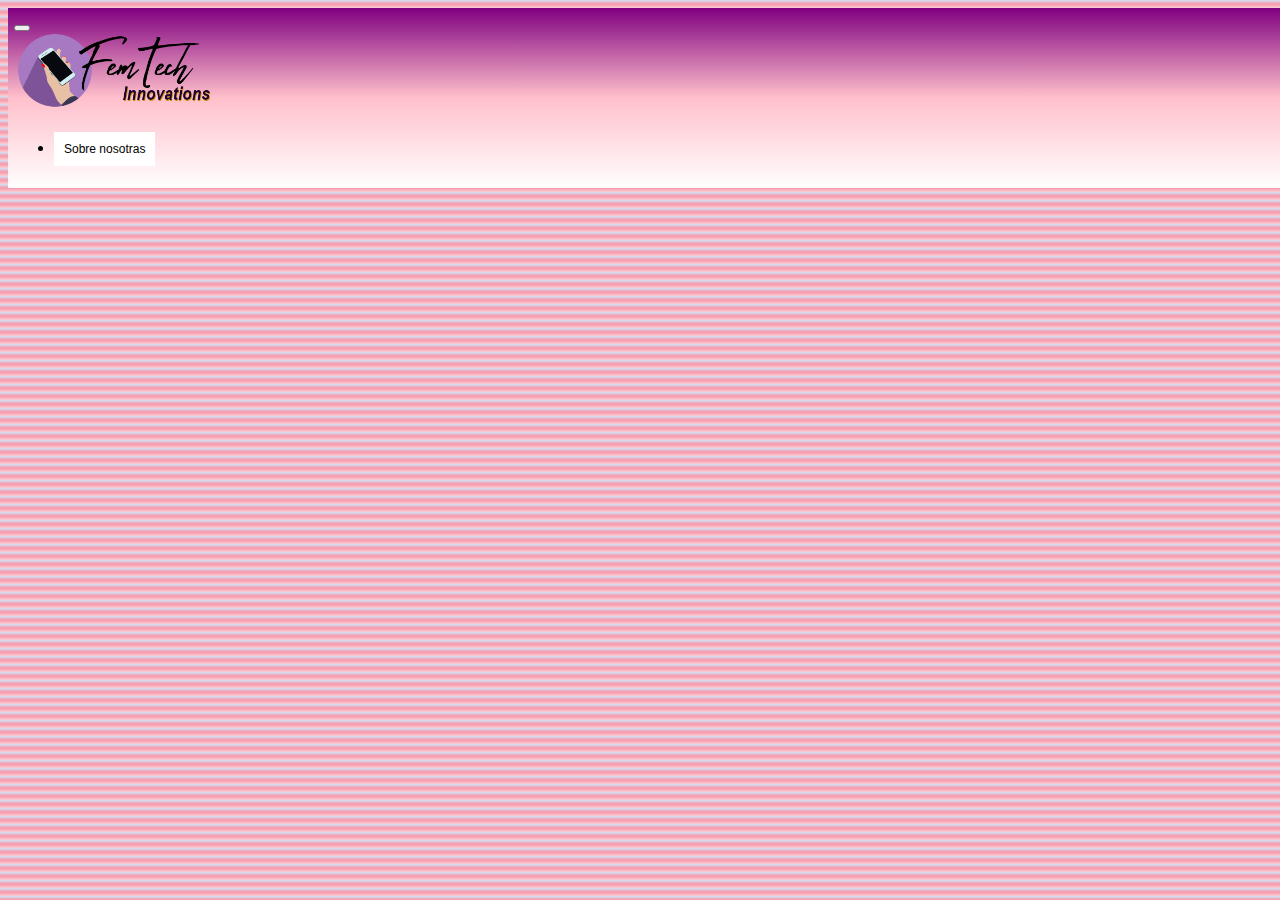
==== commit 539c37c3: "cambio" ====
--- a/index.html
+++ b/index.html
@@ -1,5 +1,25 @@
 <!DOCTYPE html>
 <html lang="es">
+  <head>
+    <!-- Meta -->
+    <meta charset="UTF-8" />
+    <meta name="viewport" content="width=device-width, initial-scale=1.0" />
+    <!-- Título -->
+    <title>Proyecto 1, Grupo 2, es 3</title>
+    <link rel="icon" type="image/x-icon" href="imgs/femtech_logo.png" />
+    <!-- Estilazo -->
+    <link
+      href="https://cdn.jsdelivr.net/npm/bootstrap@5.3.2/dist/css/bootstrap.min.css"
+      rel="stylesheet"
+      integrity="sha384-T3c6CoIi6uLrA9TneNEoa7RxnatzjcDSCmG1MXxSR1GAsXEV/Dwwykc2MPK8M2HN"
+      crossorigin="anonymous"
+    />
+    <link href="css/stylesheet.css" rel="stylesheet" type="text/css" />
+    <link
+      rel="stylesheet"
+      href="https://cdnjs.cloudflare.com/ajax/libs/font-awesome/4.7.0/css/font-awesome.min.css"
+    />
+  </head>
 
 <head>
  
@@ -40,278 +60,328 @@
                 <button class="btnblanco">compromiso</button>
                 <button class="btnblanco">Conocé al equipo</button>
                 <button class="btnblanco">Nuestro espacio</button>
-              </div>
+  <body>
+    <!-- navbar -->
+    <nav class="navbar navbar-expand-md">
+      <div class="container-fluid">
+        <button
+          class="navbar-toggler"
+          type="button"
+          data-bs-toggle="collapse"
+          data-bs-target="#navbar-toggler"
+          aria-controls="navbar-toggler"
+          aria-expanded="false"
+          aria-label="Toggle navigation"
+        >
+          <span class="navbar-toggler-icon"></span>
+        </button>
+        <div class="collapse navbar-collapse" id="navbar-toggler">
+          <a class="navbar-brand" href="#"
+            ><img src="imgs/femtech_full.png" height="80"
+          /></a>
+          <ul
+            class="navbar-nav d-flex justify-content-center align-items-center"
+          >
+            <li class="nav-item">
+              <!-- Hay que sustituir los <a> por botones -->
+              <!-- <a class="nav-link active" aria-current="page" href="#">Sobre nosotras</a> -->
+              <div class="dropdown">
+                <button class="dropbtn">Sobre nosotras</button>
+                <div class="dropdown-content">
+                  <a href="#">¿Qué hacemos?</a>
+                  <a href="#">Nuestro compromiso</a>
+                  <a href="#">Conocé al equipo</a>
+                  <a href="#">Nuestro espacio</a>
+                </div>
+              </div>
+            </li>
+
+            <li class="nav-item">
+              <!-- <a class="nav-link" href="#">Nuestro trabajo</a> -->
+              <button class="dropbtn">Nuestro trabajo</button>
+            </li>
+
+            <li class="nav-item">
+              <!-- <a class="nav-link" href="#">¿Necesitas ayuda?</a> -->
+              <div class="dropdown">
+                <button class="dropbtn">¿Necesitas ayuda?</button>
+                <div class="dropdown-content">
+                  <a href="#">Métodos de pago</a>
+                  <a href="#">Preguntas frecuentes</a>
+                </div>
+              </div>
+            </li>
+
+            <li class="nav-item">
+              <!-- <a class="nav-link" href="#">Contacto</a> -->
+              <a href="formulario.html" class="dropbtn">Contacto</a>
+              <!-- Esto lleva al formulario con Bootstrap -->
+            </li>
+          </ul>
+        </div>
+      </div>
+    </nav>
+    <!-- Fin navbar -->
+
+    <!-- Main page -->
+
+    <main>
+      <aside>
+        <h1>Las mejores ofertas</h1>
+        <p>Siempre con la mejor tecnología</p>
+        <img src="https://smarttechnologyweb.com/cdn/shop/collections/1200px-Xiaomi_logo.svg_09cd2943-66bc-4bb2-83e0-f18c1051d200.png?v=1690303953&width=750" alt="all type of phones">
+        <p>Hasta el <strong>30%</strong> de descuento</p>
+      </aside>
+
+      <article>
+        <header>
+          <h2>Identidad Corporativa de "FemTech Innovations"</h2>
+          <p>
+            En el corazón de la revolución tecnológica, "FemTech Innovations"
+            emerge como un faro de innovación y sostenibilidad. Somos más que
+            una empresa; somos una comunidad de mujeres apasionadas que han
+            unido fuerzas para liderar la transformación en el mundo de la
+            tecnología móvil. Nuestra identidad corporativa se teje con la
+            fortaleza de la diversidad y la firme convicción de que el progreso
+            se construye mejor cuando todas las voces son escuchadas.
+          </p>
+
+          <h2>Nuestra historia</h2>
+          <p>
+            La historia de "FemTech Innovations" es una narrativa de audacia y
+            visión. En un mundo donde la tecnología avanza a pasos agigantados,
+            un grupo de mujeres visionarias se reunió con el objetivo de dejar
+            su huella en la industria. Comprendimos que la sostenibilidad y la
+            accesibilidad son la clave para un futuro más equitativo. Así nació
+            nuestra misión: dar nueva vida a dispositivos móviles olvidados,
+            reduciendo la huella ecológica y haciendo que la tecnología sea
+            asequible para todos. Desde nuestros humildes comienzos en 2017,
+            hemos trabajado incansablemente para cambiar la narrativa de la
+            obsolescencia, promoviendo un enfoque más responsable hacia la
+            tecnología. No solo nos centramos en la tecnología, sino también en
+            empoderar a las mujeres en el mundo laboral creando programas de
+            formación y mentoría para mujeres jóvenes interesadas en carreras
+            tecnológicas. Nos enorgullece haber sido pioneras en la venta de
+            dispositivos móviles reacondicionados con la más alta calidad y
+            rendimiento, brindando a nuestros clientes una alternativa
+            sostenible sin comprometer la excelencia.
+          </p>
+        </header>
+
+        <figure id="images1">
+          <img src="https://cdn2.dineroenimagen.com/830x623/filters:format(jpg):quality(75)/media/dinero/images/2023/12/celular-reacondicionado-que-son.jpg">
+          <img src="https://www.semana.com/resizer/BpdJYCA_Re3s_RCl-I2_loe9GCI=/1280x720/smart/filters:format(jpg):quality(80)/cloudfront-us-east-1.images.arcpublishing.com/semana/TWSNCOZEJNEELFRZOHZ3333SCA.jpg">
+          <img src="https://www.eltiempo.com/files/article_main/uploads/2017/07/17/596d561c2fc67.jpeg">
+          <img src="https://www.proyecto3dvalencia.es/wp-content/uploads/2021/04/RENDERS-LOCALES-COMERCIALES-15.jpg">
+          <img src="https://www.lanacion.com.ar/resizer/v2/la-venta-de-telefonos-reacondicionados-crecio-un-NGG6NKRQWVFE3KTJXVGXOQITKU.jpg?auth=6f7bba767b62c9109f09f1ea458e8af9dd68f4861f444d648fcd78dae1c75d04&width=880&height=586&quality=70&smart=true">
+          <img src="https://s.yimg.com/ny/api/res/1.2/Vd13w_S1XZi0Gi8_BZnYqw--/YXBwaWQ9aGlnaGxhbmRlcjt3PTk2MDtoPTY0MA--/https://media.zenfs.com/es/efe.es/b3bbc01a348be295394f194e0b7c4493">
+          <img src="https://www.trustonic.com/la-es/wp-content/uploads/sites/4/2022/08/Retail-en-latam-y-moviles.jpg">
+          <img src="https://media.lmneuquen.com/p/b39a26e7b9dc1f0e926ba46f6f7597e5/adjuntos/195/imagenes/002/820/0002820964/estudiantes.jpg">
+          <img src="https://www.heraldobinario.com.mx/u/fotografias/m/2023/2/24/f768x1-47153_47280_0.jpeg">
+        </figure>
+
+        <h2>Nuestros valores</h2>
+        <ol>
+          <li>
+            <strong>Sostenibilidad:</strong>Nos comprometemos a ser guardianas
+            del medio ambiente. Cada dispositivo que rehabilitamos es una
+            contribución tangible a la reducción de residuos electrónicos y a la
+            conservación de recursos valiosos.
+          </li>
+          <li>
+            <strong>Inclusividad:</strong>Creemos que la tecnología es un
+            derecho humano fundamental. Trabajamos para derribar barreras
+            económicas al proporcionar dispositivos móviles de alta calidad a
+            precios asequibles, garantizando que todos tengan acceso a la
+            conectividad.
+          </li>
+          <li>
+            <strong>Calidad:</strong>La excelencia es nuestra norma. Cada
+            dispositivo reacondicionado pasa por rigurosos controles de calidad
+            para garantizar un rendimiento óptimo y la máxima satisfacción del
+            cliente.
+          </li>
+          <li>
+            <strong>Empoderamiento:</strong>Celebramos la diversidad y creemos
+            en el poder de la inclusión. Empoderamos a las mujeres en la
+            tecnología, fomentando un entorno donde todas las voces sean
+            valoradas y respetadas.
+          </li>
+        </ol>
+        <p>
+          En "FemTech Innovations", estamos forjando un camino hacia un futuro
+          donde la tecnología y la sostenibilidad convergen armoniosamente.
+          Creemos en la posibilidad de un mundo donde cada dispositivo cuenta
+          una historia de renovación y donde cada mujer tiene un papel crucial
+          en la creación de ese relato. Juntas, estamos dando forma al mañana,
+          un dispositivo reacondicionado a la vez.
+        </p>
+
+        <h3>
+          Nuestros clientes nos ayudan a renovar nuestros compromisos de
+          asequibilidad, calidad y sostenibilidad. Por ello, sus opiniones son
+          más que importantes...
+        </h3>
+
+        <figure class="card-clients">
+          <div class="card-container">
+            <img src="https://i.pinimg.com/564x/c7/cb/d5/c7cbd5bb15f932072d591fae61bd54e8.jpg" class="pic-client" alt="girl with her phone">
+            <hr>
+              <div class="card-body">
+                <h5 class="card-title">María G.:</h5>
+                  <p>
+                  "Compré el EcoRevive X1 hace un mes y estoy impresionada. El
+                  diseño es elegante, la batería dura todo el día y la cámara
+                  toma fotos asombrosas. La transición a un dispositivo
+                  reacondicionado fue perfecta, ¡y me siento genial por
+                  contribuir a la sostenibilidad! ¡Definitivamente recomendaría
+                  "FemTech Innovations" a todos!"
+                  </p>
+                  <hr>
+              </div>
+          </div>
+
+          <div class="card-container">
+            <img src="https://i.pinimg.com/564x/36/11/1f/36111f7b8b3cc585acefb5655eb6a2a1.jpg" class="pic-client" alt="guy with his phone">
+             <hr>
+              <div class="card-body">
+                <h5 class="card-title">Carlos M.:</h5>
+                  <p class="card-text">
+                  "He sido escéptico acerca de los dispositivos
+                  reacondicionados, pero decidí probar. ¡Qué sorpresa! Este
+                  teléfono funciona como nuevo, sin ningún problema. La atención
+                  al cliente de "FemTech Innovations" fue excepcional,
+                  respondieron rápidamente a mis preguntas y me dieron total
+                  confianza en mi compra. ¡Estoy muy contento con mi elección!"
+                  </p>
+                  <hr>
+              </div>
+          </div>
+
+          <div class="card-container">
+            <img src="https://i.pinimg.com/564x/c5/8b/b6/c58bb63d530fd31f39fa332e99d29846.jpg" class="pic-client" alt="girl thinking">
+             <hr>
+              <div class="card-body">
+                <h5 class="card-title">Ana R.:</h5>
+                  <p class="card-text">
+                  "Soy una defensora apasionada de la sostenibilidad y decidí
+                  probar un dispositivo reacondicionado para alinear mis valores
+                  con mi elección de tecnología. No solo estoy encantada con la
+                  calidad, sino que también me hace sentir bien saber que estoy
+                  reduciendo mi impacto ambiental. "FemTech Innovations" ha
+                  ganado una cliente leal. ¡Gracias por hacer la diferencia!"
+                  </p>
+                  <hr>
+              </div>
+          </div>
+        </figure>
+
+        <section>
+          <img
+            src="https://encrypted-tbn0.gstatic.com/images?q=tbn:ANd9GcSX48SsEc5oqdVyx096es54nMwDa9gfR0SzQA&usqp=CAU">
+          <img src="https://images.samsung.com/is/image/samsung/assets/global/about-us/brand/logo/mo/256_144_4.png?$512_N_PNG$">
+          <img src="https://encrypted-tbn0.gstatic.com/images?q=tbn:ANd9GcT_j_2O22UPQ5Lp6MihFBXozOxNdxoFFta8AA&usqp=CAU">
+          <img src="https://i.pinimg.com/originals/1c/1a/27/1c1a273854f1020efae4dbb83e1bbe0f.png">
+          <img src="https://i.pinimg.com/originals/04/c6/fc/04c6fc2256c49e4857402ae94111d7e8.jpg">
+          <img src="https://cdn-icons-png.flaticon.com/512/5969/5969129.png">
+        </section>
+
+         <h3>
+          ¡Productos más comprados este mes!
+        </h3>
+
+        <figure class="phone-info">
+            <div class="card-phone">
+              <img src="https://www.backmarket.es/cdn-cgi/image/format%3Dauto%2Cquality%3D75%2Cwidth%3D640/https://d2e6ccujb3mkqf.cloudfront.net/ec975bb8-df95-43a5-b04d-de63378f4a12-1_3545f8dd-0f3d-4c11-ad1c-dbd574ca83e4.jpg" class="phone-pic" alt="fixed phone">
+               <hr>
+                <div class="info-body">
+                  <h5 class="card-title">IPHONE 13 128GB BLANCO ESTRELLA / LIBRE</h5>
+                    <p class="card-text">
+                      <ul>
+                      <li>Pantalla Super Retina XDR 6,61"</li>
+                      <li>Cámara dual 12 Mpx, gran angular-ultra gran angular</li>
+                      <li>Conexión 5G</li>
+                      </ul>
+                    </p>
+                  <hr>
+                </div>
             </div>
-          </li>
-
-          <li class="nav-item">
-            <!-- <a class="nav-link" href="#">Nuestro trabajo</a> -->
-            <button class="dropbtn">Nuestro trabajo</button>
-          </li>
-
-          <li class="nav-item">
-
-            <!-- <a class="nav-link" href="#">¿Necesitas ayuda?</a> -->
-            <div class="dropdown">
-              <button class="dropbtn">¿Necesitas ayuda?</button>
-              <div class="dropdown-content">
-                <button class="btnblanco">Métodos de pago</button>
-                <button class="btnblanco">Preguntas frecuentes</button>
-              </div>
+
+            <div class="card-phone">
+              <img src="https://www.movilstore.com/cdn/shop/products/xiaomi-redmi-note-12-pro-glaciar-blue_6__1.jpg?v=1696499648&width=1200" class="phone-pic" alt="fixed phone">
+                <hr>
+                  <div class="info-body">
+                    <h5 class="card-title">XIAOMI REDMI NOTE 12PRO 8/256GB AZUL GLACIAR / LIBRE</h5>
+                      <p class="card-text">
+                      <ul>
+                      <li>Pantalla AMOLED FHD+ 6,67"</li>
+                      <li>Cámara principal de 108MP</li>
+                      <li>Procesador Snapdragon® 732G</li>
+                      </p>
+                  <hr>
+                </div>
             </div>
-          </li>
-
-          <li class="nav-item">
-
-            <!-- <a class="nav-link" href="#">Contacto</a> -->
-            <a href="form.html">
-              <button class="dropbtn btnform">Contacto</button>
-            </a> <!-- Esto lleva al formulario con Bootstrap -->
-
+        </figure>
+
+      </article>
+    </main>
+
+    <!-- Fin main page -->
+    <!---::::FOOTER:::--->
+    <footer class="pie-pagina">
+      <div class="grupo-1">
+        <div class="box">
+          <figure>
+            <a ref="#">
+              <img src="imgs/femtech_full.png" alt="logo_full" />
+            </a>
+          </figure>
+        </div>
+        <div class="box">
+          <!---::::texto modificar:::--->
+          <h2>VISITANOS</h2>
+          <p>Mercado del Carmen, oficina 1-1ºA</p>
+          <p>Málaga, Spain</p>
+        </div>
+        <div class="box">
+          <h2>SIGUENOS</h2>
+          <div class="red-social">
+            <a
+              href="https://www.facebook.com/"
+              class="fa fa-facebook"
+              target="_blank"
+            ></a>
+            <a
+              href="https://www.instagram.com/"
+              class="fa fa-instagram"
+              target="_blank"
+            ></a>
+            <a
+              href="https://www.youtube.com/"
+              class="fa fa-youtube"
+              target="_blank"
+            ></a>
+            <a
+              href="https://twitter.com/"
+              class="fa fa-twitter"
+              target="_blank"
+            ></a>
+          </div>
+        </div>
       </div>
 
-      </li>
-
-      </ul>
-       </div>
-  </nav>
-  <!-- Fin navbar -->
-  <script src="https://cdn.jsdelivr.net/npm/bootstrap@5.3.2/dist/js/bootstrap.bundle.min.js"
-    integrity="sha384-C6RzsynM9kWDrMNeT87bh95OGNyZPhcTNXj1NW7RuBCsyN/o0jlpcV8Qyq46cDfL"
-    crossorigin="anonymous"></script>
-
-  <!-- Main page -->
-
-  <main>
-    <aside>
-      <h1>Las mejores ofertas</h1>
-      <p>Siempre con la mejor tecnología</p>
-      <img
-        src="https://smarttechnologyweb.com/cdn/shop/collections/1200px-Xiaomi_logo.svg_09cd2943-66bc-4bb2-83e0-f18c1051d200.png?v=1690303953&width=750"
-        alt="all type of phones">
-      <p>Hasta el <strong>30%</strong> de descuento</p>
-    </aside>
-
-    <article>
-      <header>
-        <h2>Nuestra historia</h2>
-        <p><strong>2017:</strong> tres mujeres apasionadas por la tecnología decidieron unirse para crear algo único en
-          el mercado. Estas mujeres, provenientes de diversos ámbitos como la ingeniería, el diseño y la gestión
-          empresarial, compartíamos una visión común: querían cambiar la forma en que las personas percibían la
-          tecnología y, al mismo tiempo, empoderar a otras mujeres en el mundo empresarial.
-          tres mujeres apasionadas por la tecnología decidieron unirse para crear algo único en el mercado. Estas
-          mujeres, provenientes de diversos ámbitos como la ingeniería, el diseño y la gestión empresarial, compartíamos
-          una visión común: querían cambiar la forma en que las personas percibían la tecnología y, al mismo tiempo,
-          empoderar a otras mujeres en el mundo empresarial.
-          Con este sueño en mente, fundamos "FemTech Innovations", una empresa dedicada a la comercialización de
-          dispositivos móviles reacondicionados. Comenzamos con una pequeña inversión y un local no mayor a 70m2 con una
-          gestión online.<br>
-        <header>
-           <h2>Identidad Corporativa de "FemTech Innovations"</h2>
-             <p>En el corazón de la revolución tecnológica, "FemTech Innovations" emerge como un faro de innovación y sostenibilidad. Somos más que una empresa; somos una comunidad de mujeres apasionadas que han unido fuerzas para liderar la transformación en el mundo de la tecnología móvil. Nuestra identidad corporativa se teje con la fortaleza de la diversidad y la firme convicción de que el progreso se construye mejor cuando todas las voces son escuchadas.</p>
-
-           <h2>Nuestra historia</h2>
-             <p>La historia de "FemTech Innovations" es una narrativa de audacia y visión. En un mundo donde la tecnología avanza a pasos agigantados, un grupo de mujeres visionarias se reunió con el objetivo de dejar su huella en la industria. Comprendimos que la sostenibilidad y la accesibilidad son la clave para un futuro más equitativo. Así nació nuestra misión: dar nueva vida a dispositivos móviles olvidados, reduciendo la huella ecológica y haciendo que la tecnología sea asequible para todos.
-                Desde nuestros humildes comienzos en 2017, hemos trabajado incansablemente para cambiar la narrativa de la obsolescencia, promoviendo un enfoque más responsable hacia la tecnología. No solo nos centramos en la tecnología, sino también en empoderar a las mujeres en el mundo laboral creando programas de formación y mentoría para mujeres jóvenes interesadas en carreras tecnológicas. Nos enorgullece haber sido pioneras en la venta de dispositivos móviles reacondicionados con la más alta calidad y rendimiento, brindando a nuestros clientes una alternativa sostenible sin comprometer la excelencia.</p>
-        </header>
-
-          <strong>2019:</strong> decidimos mudarnos a la que hoy es nuestra sucursal principal y agregamos nuevas formas
-          de pago. Nuestra misión era reducir el impacto ambiental de la tecnología, promover la igualdad de género en
-          la industria y proporcionar productos de alta calidad a precios asequibles. Aumentamos nuestra gestión online
-          y presencial.
-          Nuestra firma se destacó por su compromiso con la calidad. Cada dispositivo pasaba por un riguroso proceso de
-          limpieza, reparación y actualización de software.<br>
-
-          <strong>2020:</strong> inauguramos nuestras redes sociales Facebook y Twitter. No solo nos centramos en la
-          tecnología, sino también en empoderar a las mujeres en el mundo laboral creando programas de formación y
-          mentoría para mujeres jóvenes interesadas en carreras tecnológicas. Para ello, abrimos un segundo espacio
-          dedicado integramente a la formación pero debido a la pandemia debimos optar por una formación en remoto.<br>
-
-          <strong>2021:</strong> FemTech se expande más allá de las fronteras de Málaga y nos convertimos en una marca
-          reconocida a nivel nacional. abriendo dos sucursales, una en Madrid y otra en Barcelona, donde más mujeres
-          pudieran acceder a nuestras capacitaciones y opciones de trabajo en nuestra empresa. Incorporamos el método de
-          contacto vía Whatsapp.<br>
-
-          <strong>2023:</strong> sumamos una sexta sucursal en Valencia y comenzamos un nuevo proyecto de crear nuestra
-          propia web, además de sumar Linkedin como otro medio de contacto con nuestros clientes. Nuestro éxito demostró
-          que una empresa liderada por mujeres, comprometida con la sostenibilidad y la igualdad de género, podía no
-          solo sobresalir en el mercado, sino también cambiar la narrativa de la industria tecnológica.<br>
-
-          La historia de FemTech se convirtió en un ejemplo inspirador, mostrando al mundo que la innovación y la ética
-          empresarial podían ir de la mano. La compañía continuó creciendo y desafiando las expectativas, demostrando
-          que el cambio positivo en la industria tecnológica estaba en marcha, liderado por un grupo talentoso y
-          visionario de mujeres.
-        </p>
-      </header>
-
-      <figure id="images1">
-
-        <img
-          src="https://cdn2.dineroenimagen.com/830x623/filters:format(jpg):quality(75)/media/dinero/images/2023/12/celular-reacondicionado-que-son.jpg">
-
-        <img
-          src="https://www.semana.com/resizer/BpdJYCA_Re3s_RCl-I2_loe9GCI=/1280x720/smart/filters:format(jpg):quality(80)/cloudfront-us-east-1.images.arcpublishing.com/semana/TWSNCOZEJNEELFRZOHZ3333SCA.jpg">
-
-        <img src="https://www.eltiempo.com/files/article_main/uploads/2017/07/17/596d561c2fc67.jpeg">
-
-        <img src="https://www.proyecto3dvalencia.es/wp-content/uploads/2021/04/RENDERS-LOCALES-COMERCIALES-15.jpg">
-
-        <img
-          src="https://www.lanacion.com.ar/resizer/v2/la-venta-de-telefonos-reacondicionados-crecio-un-NGG6NKRQWVFE3KTJXVGXOQITKU.jpg?auth=6f7bba767b62c9109f09f1ea458e8af9dd68f4861f444d648fcd78dae1c75d04&width=880&height=586&quality=70&smart=true">
-
-        <img
-          src="https://s.yimg.com/ny/api/res/1.2/Vd13w_S1XZi0Gi8_BZnYqw--/YXBwaWQ9aGlnaGxhbmRlcjt3PTk2MDtoPTY0MA--/https://media.zenfs.com/es/efe.es/b3bbc01a348be295394f194e0b7c4493">
-
-        <img src="https://www.trustonic.com/la-es/wp-content/uploads/sites/4/2022/08/Retail-en-latam-y-moviles.jpg">
-
-        <img
-          src="https://media.lmneuquen.com/p/b39a26e7b9dc1f0e926ba46f6f7597e5/adjuntos/195/imagenes/002/820/0002820964/estudiantes.jpg">
-
-        <img src="https://www.heraldobinario.com.mx/u/fotografias/m/2023/2/24/f768x1-47153_47280_0.jpeg">
-
-      </figure>
-
-
-      <h2>Nuestro compromiso</h2>
-      <p>En un mundo cada vez más conectado, la tecnología se ha vuelto fundamental para nuestras vidas diarias. Sin
-        embargo, ¿cómo podemos aprovechar sus beneficios sin comprometer nuestro compromiso con el medio ambiente?<br>
-
-        En FemTech Innovations, creemos firmemente en la posibilidad de un futuro en el que la tecnología y la
-        sostenibilidad se entrelacen de manera armoniosa. Nuestros productos no solo están a la vanguardia de la
-        innovación, sino que también están diseñados con un compromiso inquebrantable con la calidad, la asequibilidad
-        y, lo más importante, la sostenibilidad.<br>
-
-        La calidad es el pilar de todo lo que hacemos. Desde la concepción de nuestras ideas hasta el producto final en
-        sus manos, nos esforzamos por ofrecer tecnología punta que no solo cumpla sino supere sus expectativas. Pero
-        entendemos que la calidad por sí sola no es suficiente. La asequibilidad es una prioridad para nosotros. Creemos
-        firmemente que la tecnología avanzada no debería ser exclusiva de unos pocos privilegiados. Por eso, nos
-        esforzamos por hacer accesibles nuestros productos sin comprometer la excelencia que los caracteriza.<br>
-
-        No obstante, sabemos que la accesibilidad no debería traducirse en un costo para nuestro planeta. Aquí es donde
-        entra en juego la sostenibilidad. Nuestro compromiso va más allá de la eficiencia energética y la reducción de
-        residuos. Cada paso que damos, desde la selección de materiales hasta la gestión de residuos, se toma con la
-        salud de nuestro planeta en mente.<br>
-
-        Al elegir nuestros productos, no solo están invirtiendo en tecnología de vanguardia, sino también en un futuro
-        sostenible. Estamos decididos a liderar el camino hacia una revolución tecnológica que no sacrifique nuestro
-        entorno.<br>
-
-        En FemTech Innovations, no solo vendemos telefonía celular, vendemos una visión. Una visión de un futuro donde
-        la tecnología y la sostenibilidad coexisten en perfecta armonía. Únanse a nosotros en este viaje hacia un mañana
-        más brillante y consciente.</p>
-
-
-      <h3>Nuestros clientes nos ayudan a renovar nuestros compromisos de asequibilidad, calidad y sostenibilidad. Por
-        ello, sus opiniones son más que importantes...</h3>
-      <figure class="imagesclients">
-        <img src="https://i.postimg.cc/k490PJ9s/rese-a1.png">
-        <img src="https://i.postimg.cc/mkpJ979p/rese-a2.png">
-        <img src="https://i.postimg.cc/gj21rgx6/rese-a3.png">
-        <img src="https://i.postimg.cc/xCRW0w12/rese-a4.png">
-        <img src="https://i.postimg.cc/ZK01SDkG/rese-a5.png">
-        <img src="https://i.postimg.cc/ZYw1XzQP/rese-a6.png">
-      </figure>
-
-      <section>
-        <img src="https://encrypted-tbn0.gstatic.com/images?q=tbn:ANd9GcSX48SsEc5oqdVyx096es54nMwDa9gfR0SzQA&usqp=CAU">
-        <img
-          src="https://images.samsung.com/is/image/samsung/assets/global/about-us/brand/logo/mo/256_144_4.png?$512_N_PNG$">
-        <img src="https://encrypted-tbn0.gstatic.com/images?q=tbn:ANd9GcT_j_2O22UPQ5Lp6MihFBXozOxNdxoFFta8AA&usqp=CAU">
-        <img src="https://i.pinimg.com/originals/1c/1a/27/1c1a273854f1020efae4dbb83e1bbe0f.png">
-        <img src="https://i.pinimg.com/originals/04/c6/fc/04c6fc2256c49e4857402ae94111d7e8.jpg">
-        <img src="https://cdn-icons-png.flaticon.com/512/5969/5969129.png">
-      </section>
-           <h2>Nuestros valores</h2>
-             <ol>
-                <li><strong>Sostenibilidad:</strong>Nos comprometemos a ser guardianas del medio ambiente. Cada dispositivo que rehabilitamos es una contribución tangible a la reducción de residuos electrónicos y a la conservación de recursos valiosos.</li>
-                <li><strong>Inclusividad:</strong>Creemos que la tecnología es un derecho humano fundamental. Trabajamos para derribar barreras económicas al proporcionar dispositivos móviles de alta calidad a precios asequibles, garantizando que todos tengan acceso a la conectividad.</li>
-                <li><strong>Calidad:</strong>La excelencia es nuestra norma. Cada dispositivo reacondicionado pasa por rigurosos controles de calidad para garantizar un rendimiento óptimo y la máxima satisfacción del cliente.</li>
-                <li><strong>Empoderamiento:</strong>Celebramos la diversidad y creemos en el poder de la inclusión. Empoderamos a las mujeres en la tecnología, fomentando un entorno donde todas las voces sean valoradas y respetadas.</li>
-             </ol>
-             <p>En "FemTech Innovations", estamos forjando un camino hacia un futuro donde la tecnología y la sostenibilidad convergen armoniosamente. Creemos en la posibilidad de un mundo donde cada dispositivo cuenta una historia de renovación y donde cada mujer tiene un papel crucial en la creación de ese relato. Juntas, estamos dando forma al mañana, un dispositivo reacondicionado a la vez.</p>
-            
-            <h3>Nuestros clientes nos ayudan a renovar nuestros compromisos de asequibilidad, calidad y sostenibilidad. Por ello, sus opiniones son más que importantes...</h3>
-        
-            <figure class="d-flex justify-content-around">
-              <div class="card">
-                <div class="card-container" style="width: 18rem;">
-                <img src="https://i.pinimg.com/236x/c7/cb/d5/c7cbd5bb15f932072d591fae61bd54e8.jpg" class="card-img-top" alt="girl with her phone">
-                <div class="card-body">
-                  <h5 class="card-title">María G.:</h5>
-                  <p class="card-text">"Compré el EcoRevive X1 hace un mes y estoy impresionada. El diseño es elegante, la batería dura todo el día y la cámara toma fotos asombrosas. La transición a un dispositivo reacondicionado fue perfecta, ¡y me siento genial por contribuir a la sostenibilidad! ¡Definitivamente recomendaría "FemTech Innovations" a todos!"</p>
-                </div>
-                </div>
-              </div>
-            
-              <div class="card"> 
-                <div class="card-container" style="width: 18rem;">
-                <img src="https://i.pinimg.com/236x/9f/b7/21/9fb7214079ecea2041b7a9642fe88d78.jpg" class="card-img-top" alt="guy with his phone">
-                <div class="card-body">
-                  <h5 class="card-title">Carlos M.:</h5>
-                  <p class="card-text">"He sido escéptico acerca de los dispositivos reacondicionados, pero decidí probar. ¡Qué sorpresa! Este teléfono funciona como nuevo, sin ningún problema. La atención al cliente de "FemTech Innovations" fue excepcional, respondieron rápidamente a mis preguntas y me dieron total confianza en mi compra. ¡Estoy muy contento con mi elección!"</p>
-                </div>
-                </div>
-              </div>
-            
-              <div class="card"> 
-                <div class="card-container" style="width: 18rem;">
-                <img src="https://i.pinimg.com/564x/c5/8b/b6/c58bb63d530fd31f39fa332e99d29846.jpg" class="card-img-top" alt="girl thinking">
-                <div class="card-body">
-                  <h5 class="card-title">Ana R.:</h5>
-                  <p class="card-text">"Soy una defensora apasionada de la sostenibilidad y decidí probar un dispositivo reacondicionado para alinear mis valores con mi elección de tecnología. No solo estoy encantada con la calidad, sino que también me hace sentir bien saber que estoy reduciendo mi impacto ambiental. "FemTech Innovations" ha ganado una cliente leal. ¡Gracias por hacer la diferencia!"</p>
-                </div>
-                </div>
-              </div>
-            
-              </figure>
-        
-        <section>
-            <img src="https://encrypted-tbn0.gstatic.com/images?q=tbn:ANd9GcSX48SsEc5oqdVyx096es54nMwDa9gfR0SzQA&usqp=CAU">
-            <img src="https://images.samsung.com/is/image/samsung/assets/global/about-us/brand/logo/mo/256_144_4.png?$512_N_PNG$">
-            <img src="https://encrypted-tbn0.gstatic.com/images?q=tbn:ANd9GcT_j_2O22UPQ5Lp6MihFBXozOxNdxoFFta8AA&usqp=CAU">
-            <img src="https://i.pinimg.com/originals/1c/1a/27/1c1a273854f1020efae4dbb83e1bbe0f.png">
-            <img src="https://i.pinimg.com/originals/04/c6/fc/04c6fc2256c49e4857402ae94111d7e8.jpg">
-            <img src="https://cdn-icons-png.flaticon.com/512/5969/5969129.png">
-        </section>
-    </article>
-
-  </main>
-
-  <!-- Fin main page -->
-  <!---::::FOOTER:::--->
-  <footer class="pie-pagina">
-    <div class="grupo-1">
-      <div class="box">
-        <figure><a ref="#">
-            <img src="imgs/femtech_full.png" alt="logo_full">
-          </a>
-        </figure>
+      <div class="grupo-2">
+        <small
+          >&copy; 2024 <b>Fem Tech Innovations</b> -Todos los Derechos
+          Reservados-</small
+        >
       </div>
-      <div class="box"> <!---::::texto modificar:::--->
-        <h2>VISITANOS</h2>
-        <p>Mercado del Carmen, oficina 1-1ºA </p>
-        <p>Málaga, Spain</p>
-
-      </div>
-      <div class="box">
-        <h2>SIGUENOS</h2>
-        <div class="red-social">
-          <a href="https://www.facebook.com/" class="fa fa-facebook" target="_blank"></a>
-          <a href="https://www.instagram.com/" class="fa fa-instagram" target="_blank"></a>
-          <a href="https://www.youtube.com/" class="fa fa-youtube" target="_blank"></a>
-          <a href="https://twitter.com/" class="fa fa-twitter" target="_blank"></a>
-        </div>
-
-      </div>
-
-    </div>
-
-    <div class="grupo-2">
-      <small>&copy; 2024 <b>Fem Tech Innovations</b> -Todos los Derechos Reservados-</small>
-    </div>
-
-  </footer>
-  <!---::::FIN DEL FOOTER:::--->
-</body>
-
-</html>+    </footer>
+    <!---::::FIN DEL FOOTER:::--->
+    <script
+      src="https://cdn.jsdelivr.net/npm/bootstrap@5.3.2/dist/js/bootstrap.bundle.min.js"
+      integrity="sha384-C6RzsynM9kWDrMNeT87bh95OGNyZPhcTNXj1NW7RuBCsyN/o0jlpcV8Qyq46cDfL"
+      crossorigin="anonymous"
+    ></script>
+  </body>
+</html>
--- a/css/stylesheet.css
+++ b/css/stylesheet.css
@@ -13,6 +13,9 @@
 .navbar {
     padding: 6px;
     background-image: linear-gradient(purple, pink, white);
+    width: 100%;
+    position: fixed;
+    z-index: 1;
 }
 
 .navbar-collapse {
@@ -86,29 +89,34 @@
 
 /* Estilos para la barra lateral (aside) */
 aside {
-  background-color: #816b83; 
-  padding: 20px;
-  width: 250px; 
-  position: fixed;
-  height: 400px;
+    background-color: #816b83;
+    padding: 20px;
+    width: 250px;
+    position: fixed;
+    height: 350px;
+    margin-top: 10vw;
+    transition: left 0.5s ease;
 }
 
 aside h1, aside p {
+    text-align: center;
+    font-size: larger;
+}
+
+aside img {
+    max-width: 100%;
+    height: auto;
+    display: block;
+    margin: 0 auto;
+}
+
+header {
   text-align: center;
-}
-
-aside img {
-  max-width: 100%;
-  height: auto;
-  display: block;
-  margin: 0 auto;
-}
-
-header {text-align: center;
   color: rgb(16, 13, 14);
   border-right: 2px solid #000;
   border-left: 2px solid #000;
   margin: 0;
+  margin-top: 10vw;
   padding: 10px;
 }
 
@@ -155,26 +163,123 @@
   padding: 20px;
 }
 
-section {background-color: rgb(127, 73, 127);
-  display: flex; 
-  justify-content: space-around;
-  align-items: center;
-  padding: 20px;
-}
-
-/* Estilos para cada imagen de section */
+.card-clients {
+    display: flex;
+    gap: 30px;
+    width: 100%;
+    flex-wrap: wrap;
+    padding: 20px;
+    justify-content: center;
+    border-radius: 10px;
+}
+
+hr {
+    color: rgb(177, 11, 182);
+}
+
+.pic-client {
+    width: 320px;
+    height: 320px;
+    border-radius: 10px;
+}
+
+.card-container{
+    background-color: rgb(249, 249, 249);
+    width: 320px;
+    box-shadow: 2px 2px 2px 2px rgb(115, 4, 91);
+}
+
+.card-body {
+    margin: 5px;
+    font-size: small;
+    text-align: center;
+}
+
+.card-container {
+    transition: transform 0.3s ease-in-out; /* Transición suave para la propiedad transform */
+}
+
+.card-container:hover {
+    transform: scale(1.1); /* Ajusta el valor de escala según tus preferencias */
+}
+
+section {
+    display: flex; 
+    justify-content: space-around;
+    align-items: center;
+    padding: 20px;
+}
+
 section img {
-  max-width: 100px;
-  height: 100px;
-  margin: 0 10px;
-  border-radius: 20px;
-  transition: transform 0.3s ease;
-}
-/*animación de iconos */
+    max-width: 100px;
+    height: 100px;
+    margin: 0 10px;
+    border-radius: 40px;
+    display: block;
+    transition: transform 0.3s ease-in-out;
+}
+
 section img:hover {
-  transform: scale(1.1); /* Aumenta el tamaño de la imagen en un 10% */
-}
-
+    transform: rotate(360deg);
+}
+
+.phone-info {
+    display: flex;
+    gap: 30px;
+    width: 100%;
+    flex-wrap: wrap;
+    justify-content: center;
+    padding: 20px;
+}
+
+.card-phone {
+    background-color: rgb(249, 206, 213);
+    width: 320px;
+    box-shadow: 2px 2px 2px 2px rgb(246, 144, 161);
+}
+
+.phone-pic {
+    width: 320px;
+    height: 300px;
+    border-radius: 10px;
+}
+
+.info-body {
+    margin: 5px;
+    font-size: small;
+    text-align: center;
+}
+
+@media screen and (max-width: 767px) {
+    aside {
+        text-align: start;
+        align-items: flex-start;
+        left: 0; 
+        width: 100%;
+        height: auto;
+        position: relative;
+        transition: none;
+    }
+
+    article {
+        margin-left: 0;
+    }
+
+    section img {
+        width:40px;
+        height: 40px;
+    }
+
+    .phone-info{
+        display: flex; 
+        flex-direction: column;
+    }
+
+    .card-clients {
+        display: flex; 
+        flex-direction: column;
+    }
+}
 
 /*:::FOOTER:::*/
 .pie-pagina{
@@ -249,6 +354,7 @@
   }
   #formulario {
     display: block;
+<<<<<<< HEAD
   }
   /*cambio de Claudia:formatear los botones para que sean blancos*/
   .btnblanco{
@@ -261,3 +367,6 @@
     border: none;
     cursor: pointer;
   }
+=======
+  }
+>>>>>>> 753c6e39c03bfa7d6f5cf4193ebefc9ec6cbd252
--- a/css/stylesheet.css
+++ b/css/stylesheet.css
@@ -13,6 +13,9 @@
 .navbar {
     padding: 6px;
     background-image: linear-gradient(purple, pink, white);
+    width: 100%;
+    position: fixed;
+    z-index: 1;
 }
 
 .navbar-collapse {
@@ -86,29 +89,34 @@
 
 /* Estilos para la barra lateral (aside) */
 aside {
-  background-color: #816b83; 
-  padding: 20px;
-  width: 250px; 
-  position: fixed;
-  height: 400px;
+    background-color: #816b83;
+    padding: 20px;
+    width: 250px;
+    position: fixed;
+    height: 350px;
+    margin-top: 10vw;
+    transition: left 0.5s ease;
 }
 
 aside h1, aside p {
+    text-align: center;
+    font-size: larger;
+}
+
+aside img {
+    max-width: 100%;
+    height: auto;
+    display: block;
+    margin: 0 auto;
+}
+
+header {
   text-align: center;
-}
-
-aside img {
-  max-width: 100%;
-  height: auto;
-  display: block;
-  margin: 0 auto;
-}
-
-header {text-align: center;
   color: rgb(16, 13, 14);
   border-right: 2px solid #000;
   border-left: 2px solid #000;
   margin: 0;
+  margin-top: 10vw;
   padding: 10px;
 }
 
@@ -155,26 +163,123 @@
   padding: 20px;
 }
 
-section {background-color: rgb(127, 73, 127);
-  display: flex; 
-  justify-content: space-around;
-  align-items: center;
-  padding: 20px;
-}
-
-/* Estilos para cada imagen de section */
+.card-clients {
+    display: flex;
+    gap: 30px;
+    width: 100%;
+    flex-wrap: wrap;
+    padding: 20px;
+    justify-content: center;
+    border-radius: 10px;
+}
+
+hr {
+    color: rgb(177, 11, 182);
+}
+
+.pic-client {
+    width: 320px;
+    height: 320px;
+    border-radius: 10px;
+}
+
+.card-container{
+    background-color: rgb(249, 249, 249);
+    width: 320px;
+    box-shadow: 2px 2px 2px 2px rgb(115, 4, 91);
+}
+
+.card-body {
+    margin: 5px;
+    font-size: small;
+    text-align: center;
+}
+
+.card-container {
+    transition: transform 0.3s ease-in-out; /* Transición suave para la propiedad transform */
+}
+
+.card-container:hover {
+    transform: scale(1.1); /* Ajusta el valor de escala según tus preferencias */
+}
+
+section {
+    display: flex; 
+    justify-content: space-around;
+    align-items: center;
+    padding: 20px;
+}
+
 section img {
-  max-width: 100px;
-  height: 100px;
-  margin: 0 10px;
-  border-radius: 20px;
-  transition: transform 0.3s ease;
-}
-/*animación de iconos */
+    max-width: 100px;
+    height: 100px;
+    margin: 0 10px;
+    border-radius: 40px;
+    display: block;
+    transition: transform 0.3s ease-in-out;
+}
+
 section img:hover {
-  transform: scale(1.1); /* Aumenta el tamaño de la imagen en un 10% */
-}
-
+    transform: rotate(360deg);
+}
+
+.phone-info {
+    display: flex;
+    gap: 30px;
+    width: 100%;
+    flex-wrap: wrap;
+    justify-content: center;
+    padding: 20px;
+}
+
+.card-phone {
+    background-color: rgb(249, 206, 213);
+    width: 320px;
+    box-shadow: 2px 2px 2px 2px rgb(246, 144, 161);
+}
+
+.phone-pic {
+    width: 320px;
+    height: 300px;
+    border-radius: 10px;
+}
+
+.info-body {
+    margin: 5px;
+    font-size: small;
+    text-align: center;
+}
+
+@media screen and (max-width: 767px) {
+    aside {
+        text-align: start;
+        align-items: flex-start;
+        left: 0; 
+        width: 100%;
+        height: auto;
+        position: relative;
+        transition: none;
+    }
+
+    article {
+        margin-left: 0;
+    }
+
+    section img {
+        width:40px;
+        height: 40px;
+    }
+
+    .phone-info{
+        display: flex; 
+        flex-direction: column;
+    }
+
+    .card-clients {
+        display: flex; 
+        flex-direction: column;
+    }
+}
 
 /*:::FOOTER:::*/
 .pie-pagina{
@@ -249,6 +354,7 @@
   }
   #formulario {
     display: block;
+<<<<<<< HEAD
   }
   /*cambio de Claudia:formatear los botones para que sean blancos*/
   .btnblanco{
@@ -261,3 +367,6 @@
     border: none;
     cursor: pointer;
   }
+=======
+  }
+>>>>>>> 753c6e39c03bfa7d6f5cf4193ebefc9ec6cbd252
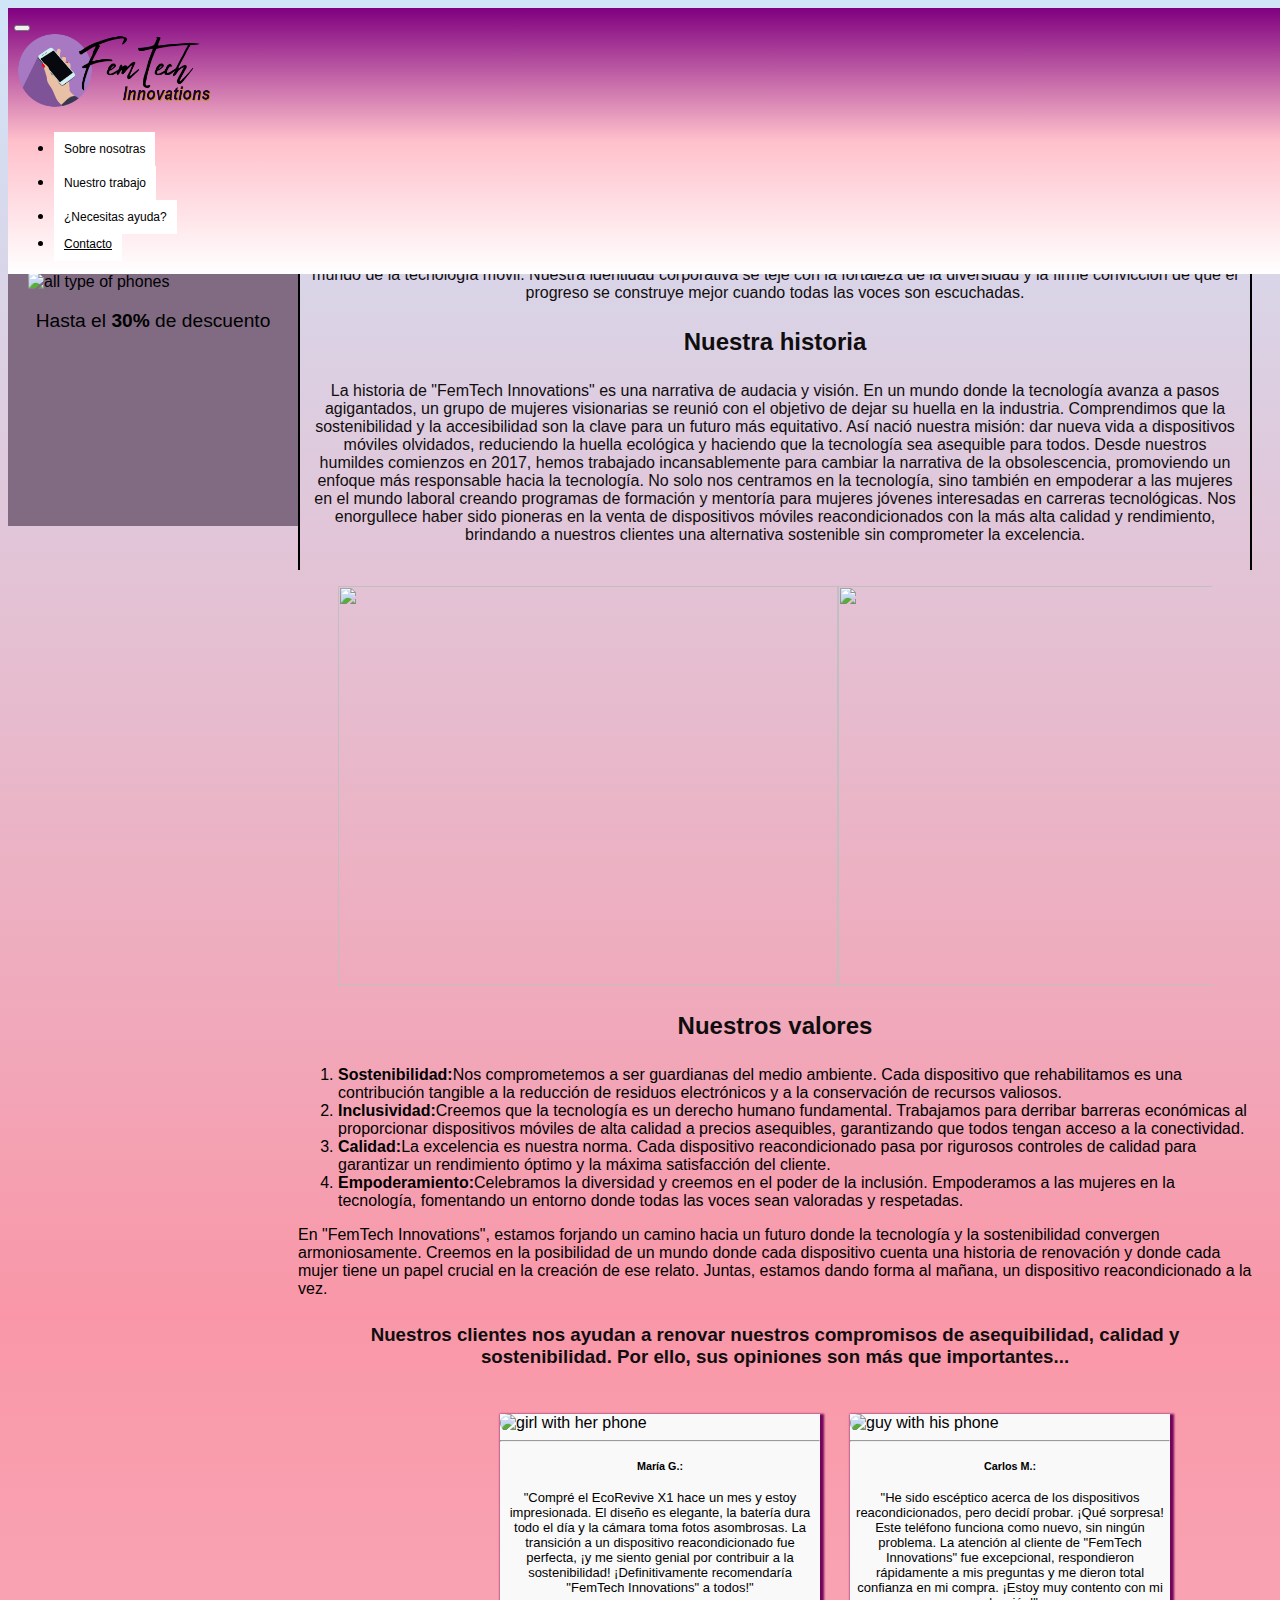
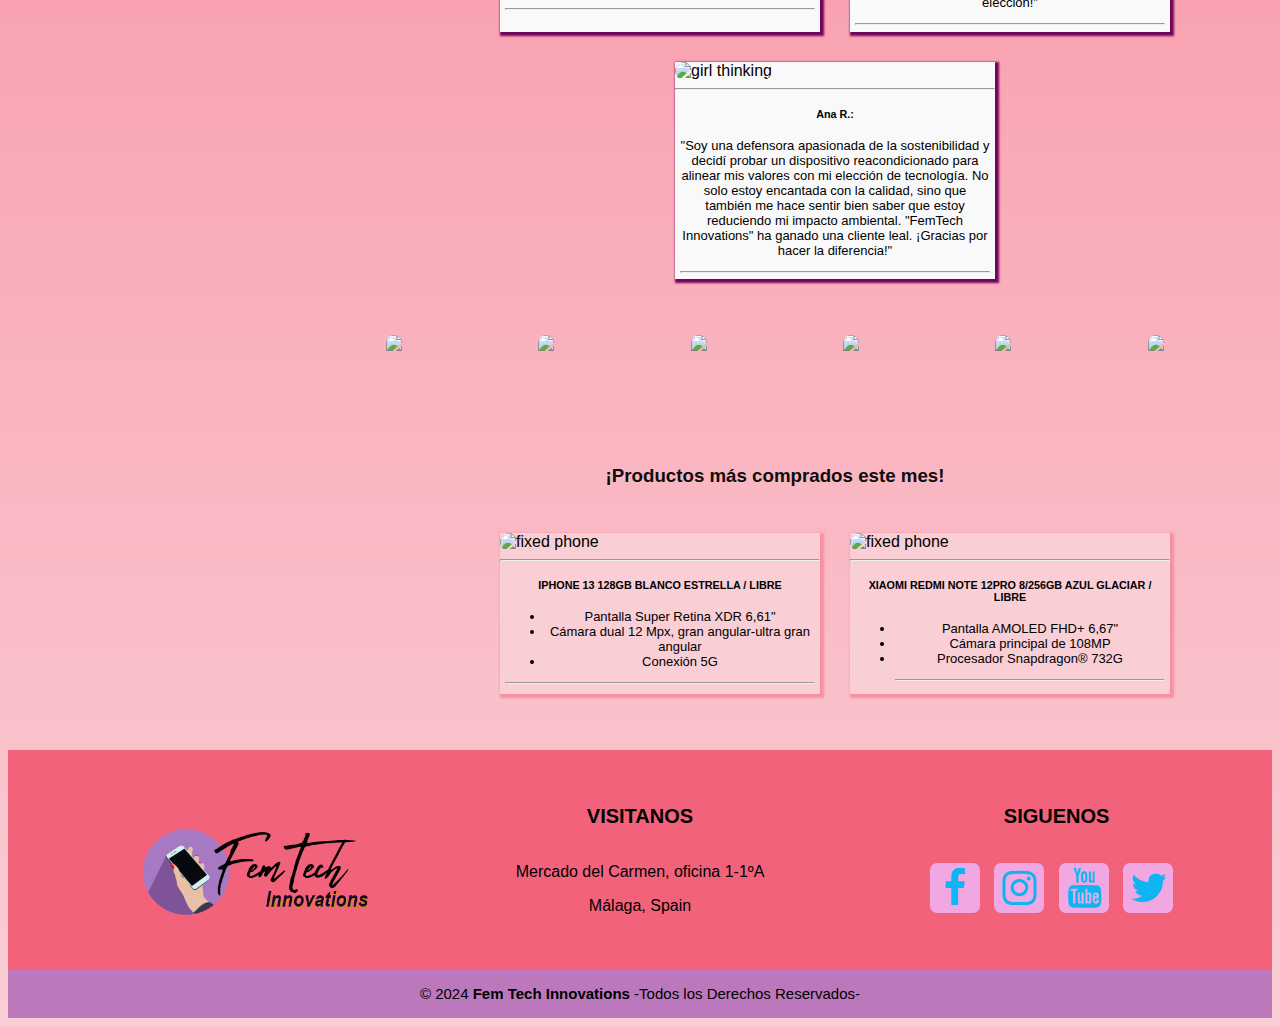
==== commit c8116c7e: "Sanación por fe" ====
--- a/index.html
+++ b/index.html
@@ -21,45 +21,6 @@
     />
   </head>
 
-<head>
- 
-  <meta charset="UTF-8">
-  <meta name="viewport" content="width=device-width, initial-scale=1.0">
-  <!-- Título -->
-  <title>Proyecto 1, Grupo 2, es 3</title>
-  <link rel="icon" type="image/x-icon" href="imgs/femtech_logo.png">
-  <!-- Estilazo -->
-  <link href="https://cdn.jsdelivr.net/npm/bootstrap@5.3.2/dist/css/bootstrap.min.css" rel="stylesheet"
-    integrity="sha384-T3c6CoIi6uLrA9TneNEoa7RxnatzjcDSCmG1MXxSR1GAsXEV/Dwwykc2MPK8M2HN" crossorigin="anonymous">
-  <link href="css/stylesheet.css" rel="stylesheet" type="text/css">
-  <link rel="stylesheet" href="https://cdnjs.cloudflare.com/ajax/libs/font-awesome/4.7.0/css/font-awesome.min.css">
-</head>
-
-<body>
-  <!-- navbar -->
-  <nav class="navbar navbar-expand-md">
-    <div class="container-fluid">
-      <button class="navbar-toggler" type="button" data-bs-toggle="collapse" data-bs-target="#navbar-toggler"
-        aria-controls="navbar-toggler" aria-expanded="false" aria-label="Toggle navigation">
-        <span class="navbar-toggler-icon"></span>
-      </button>
-      <div class="collapse navbar-collapse" id="navbar-toggler">
-        <a class="navbar-brand" href="#"><img src="imgs/femtech_full.png" height="80"></a>
-        <ul class="navbar-nav d-flex justify-content-center align-items-center">
-
-          <li class="nav-item"> <!-- Hay que sustituir los <a> por botones -->
-            <!-- <a class="nav-link active" aria-current="page" href="#">Sobre nosotras</a> -->
-            <div class="dropdown">
-              <button class="dropbtn">Sobre nosotras</button>
-              <div class="dropdown-content">
-                <!--    <a href="#">¿Qué hacemos?</a> 
-                <a href="#">Nuestro compromiso</a>
-                <a href="#">Conocé al equipo</a>
-                <a href="#">Nuestro espacio</a>-->
-                <button class="btnblanco">Qué hacemos?</button>
-                <button class="btnblanco">compromiso</button>
-                <button class="btnblanco">Conocé al equipo</button>
-                <button class="btnblanco">Nuestro espacio</button>
   <body>
     <!-- navbar -->
     <nav class="navbar navbar-expand-md">
--- a/css/stylesheet.css
+++ b/css/stylesheet.css
@@ -354,19 +354,4 @@
   }
   #formulario {
     display: block;
-<<<<<<< HEAD
-  }
-  /*cambio de Claudia:formatear los botones para que sean blancos*/
-  .btnblanco{
-    border: 0;
-    background-color: white;
-    color: black;
-    padding: 10px;
-    font-size: 12px;
-    min-width: auto;
-    border: none;
-    cursor: pointer;
-  }
-=======
-  }
->>>>>>> 753c6e39c03bfa7d6f5cf4193ebefc9ec6cbd252
+  }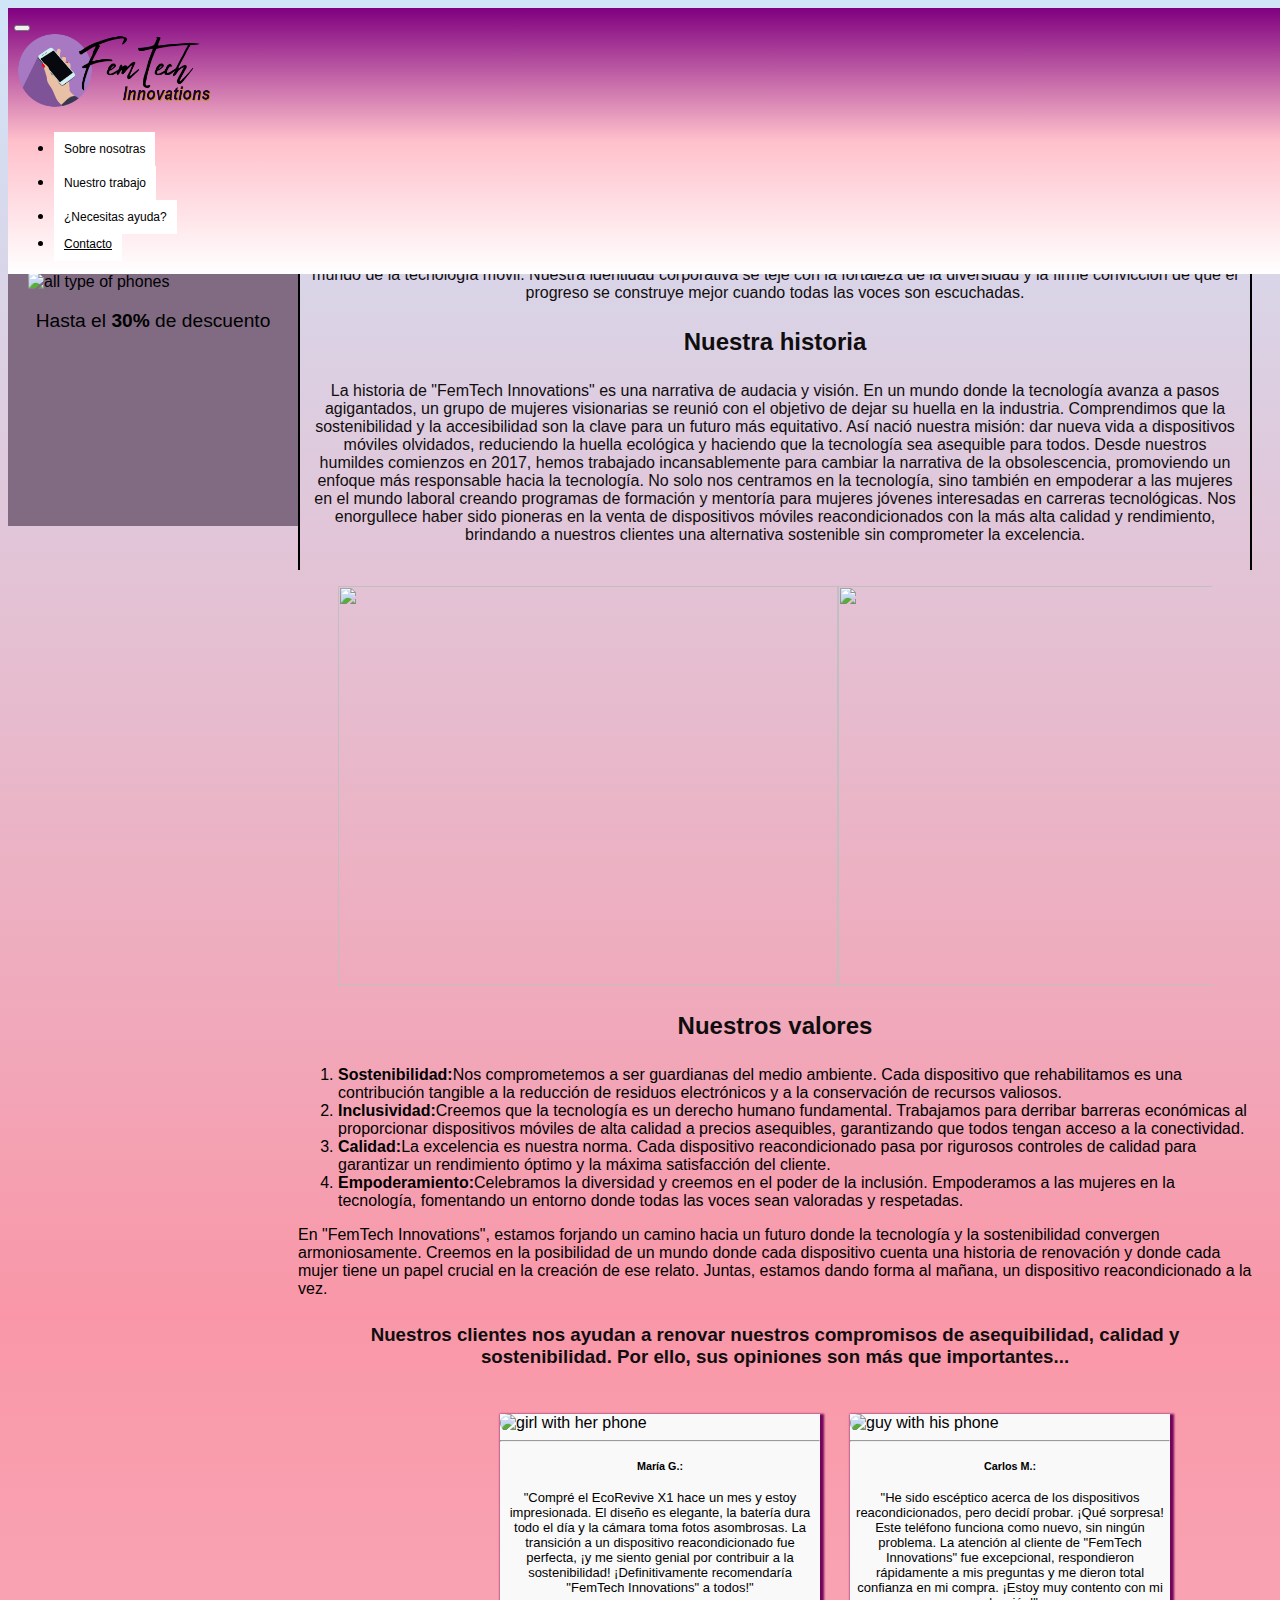
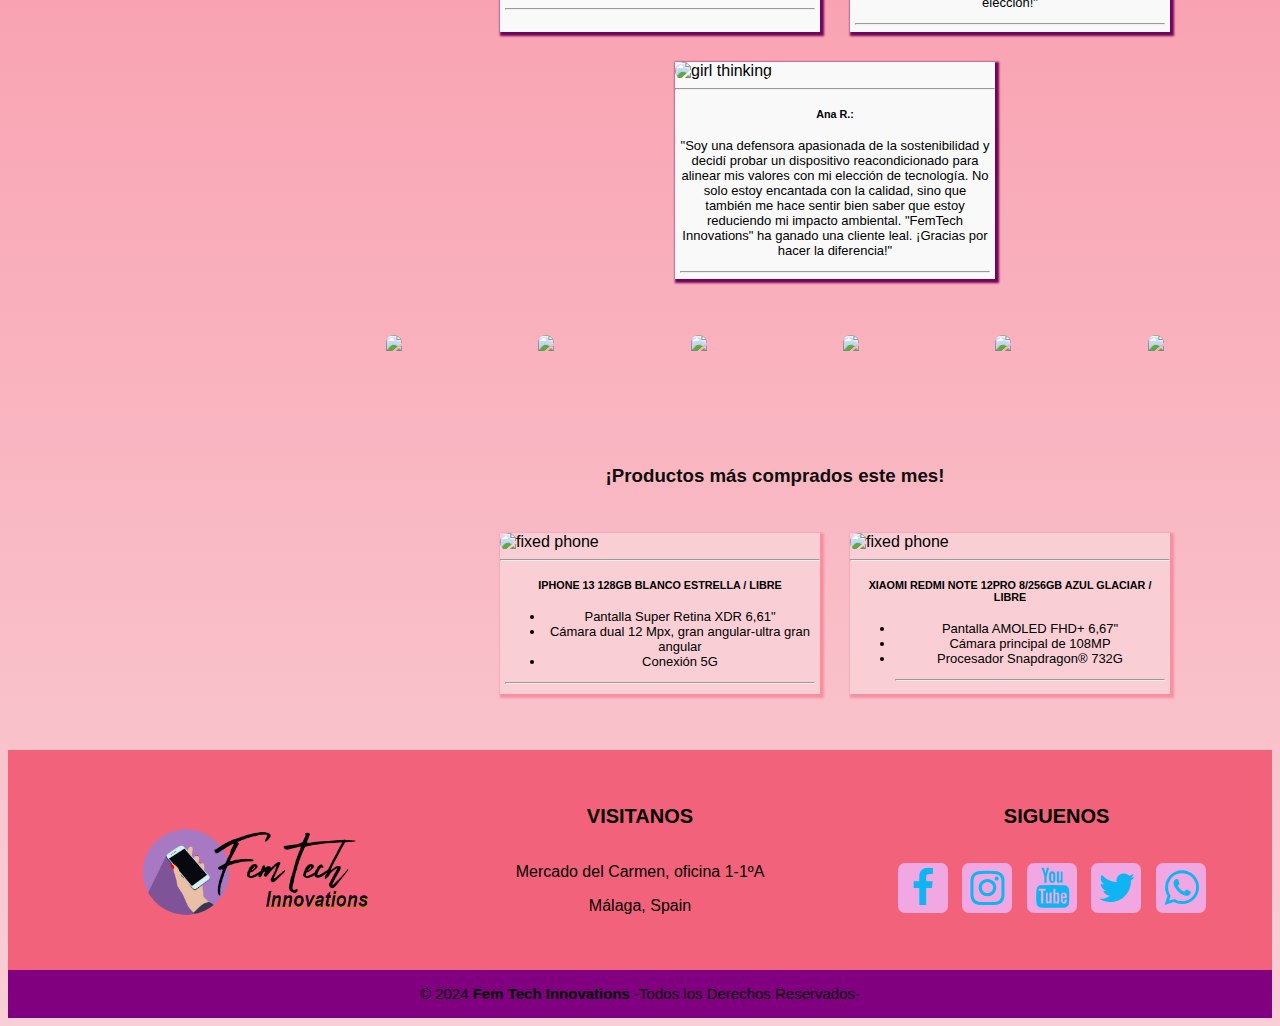
==== commit a66c4cba: "whatsapp" ====
--- a/index.html
+++ b/index.html
@@ -327,6 +327,11 @@
               class="fa fa-twitter"
               target="_blank"
             ></a>
+            <a
+              href="https://www.whatsapp.com/"
+              class="fa fa-whatsapp"
+              target="_blank"
+            ></a>
           </div>
         </div>
       </div>
--- a/css/stylesheet.css
+++ b/css/stylesheet.css
@@ -77,6 +77,9 @@
 @media screen and (max-width: 767px) {
     .navbar-brand {
         display: none;
+    }
+    .navbar {
+      position: relative;
     }
     .dropbtn {
       background-color: transparent;
@@ -334,7 +337,7 @@
   color: pink;
 }
 .pie-pagina .grupo-2{
-  background-color: rgb(188, 120, 188);
+  background-color: purple;
   padding: 15px 10px;
   text-align: center;
   color: black;
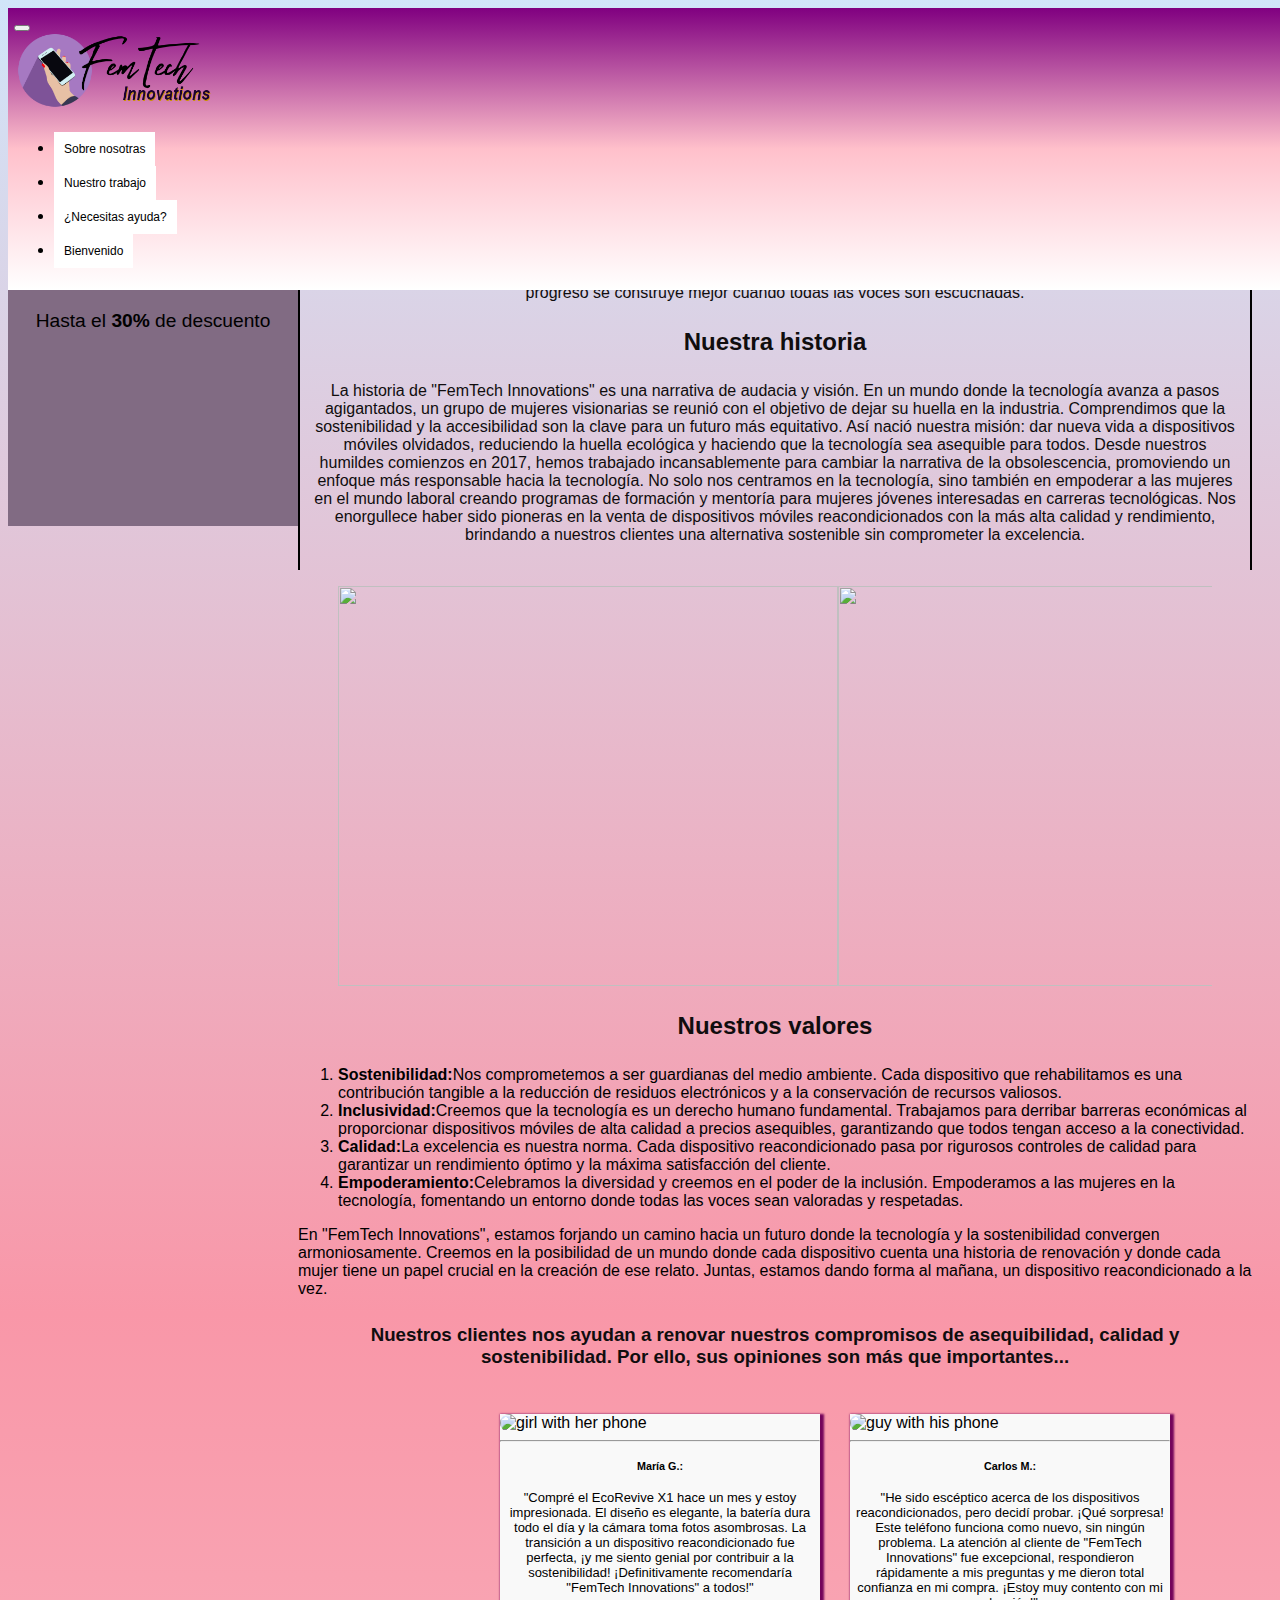
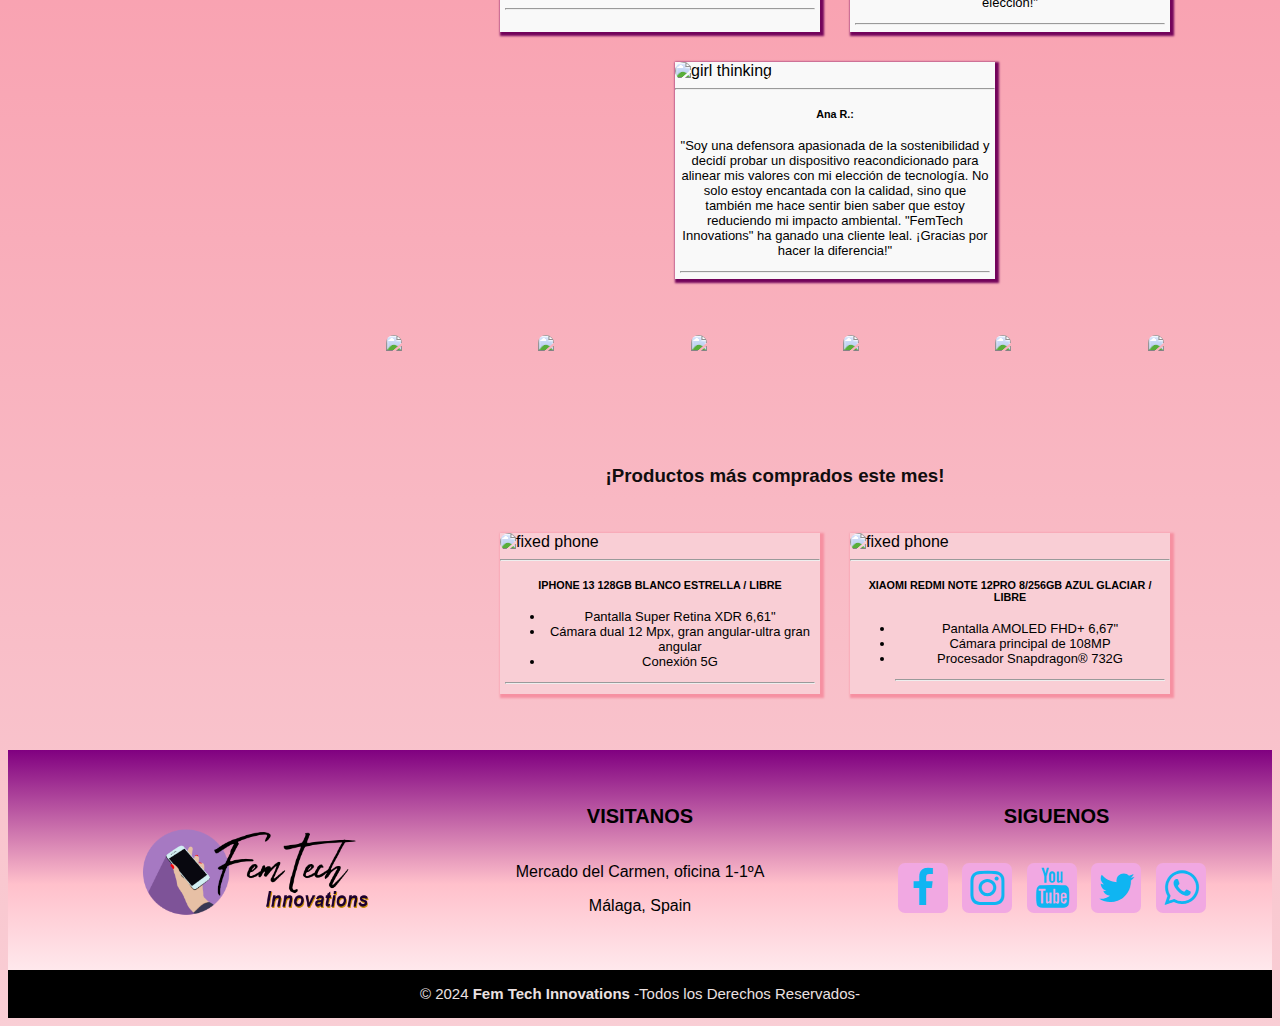
==== commit 645894c6: "Mejoras en el menú de la cabecera" ====
--- a/index.html
+++ b/index.html
@@ -7,18 +7,11 @@
     <!-- Título -->
     <title>Proyecto 1, Grupo 2, es 3</title>
     <link rel="icon" type="image/x-icon" href="imgs/femtech_logo.png" />
-    <!-- Estilazo -->
-    <link
-      href="https://cdn.jsdelivr.net/npm/bootstrap@5.3.2/dist/css/bootstrap.min.css"
-      rel="stylesheet"
-      integrity="sha384-T3c6CoIi6uLrA9TneNEoa7RxnatzjcDSCmG1MXxSR1GAsXEV/Dwwykc2MPK8M2HN"
-      crossorigin="anonymous"
-    />
+    <!-- Bootstrap -->
+    <link href="https://cdn.jsdelivr.net/npm/bootstrap@5.3.2/dist/css/bootstrap.min.css" rel="stylesheet" integrity="sha384-T3c6CoIi6uLrA9TneNEoa7RxnatzjcDSCmG1MXxSR1GAsXEV/Dwwykc2MPK8M2HN" crossorigin="anonymous"/>
+      <!-- Estilo CSS y monadas de Font-Awesome -->
     <link href="css/stylesheet.css" rel="stylesheet" type="text/css" />
-    <link
-      rel="stylesheet"
-      href="https://cdnjs.cloudflare.com/ajax/libs/font-awesome/4.7.0/css/font-awesome.min.css"
-    />
+    <link rel="stylesheet" href="https://cdnjs.cloudflare.com/ajax/libs/font-awesome/4.7.0/css/font-awesome.min.css"/>
   </head>
 
   <body>
@@ -40,12 +33,8 @@
           <a class="navbar-brand" href="#"
             ><img src="imgs/femtech_full.png" height="80"
           /></a>
-          <ul
-            class="navbar-nav d-flex justify-content-center align-items-center"
-          >
+          <ul class="navbar-nav d-flex justify-content-center align-items-center">
             <li class="nav-item">
-              <!-- Hay que sustituir los <a> por botones -->
-              <!-- <a class="nav-link active" aria-current="page" href="#">Sobre nosotras</a> -->
               <div class="dropdown">
                 <button class="dropbtn">Sobre nosotras</button>
                 <div class="dropdown-content">
@@ -58,26 +47,38 @@
             </li>
 
             <li class="nav-item">
-              <!-- <a class="nav-link" href="#">Nuestro trabajo</a> -->
-              <button class="dropbtn">Nuestro trabajo</button>
+              <div class="dropdown">
+                <button class="dropbtn">Nuestro trabajo</button>
+                <div class="dropdown-content">
+                  <a href="#">Productos</a>
+                  <a href="#">Ofertas</a>
+                  <a href="#">Más vendidos</a>
+                </div>
+              </div>
             </li>
 
             <li class="nav-item">
-              <!-- <a class="nav-link" href="#">¿Necesitas ayuda?</a> -->
               <div class="dropdown">
                 <button class="dropbtn">¿Necesitas ayuda?</button>
                 <div class="dropdown-content">
+                  <a href="formulario.html">Contáctanos</a>
                   <a href="#">Métodos de pago</a>
                   <a href="#">Preguntas frecuentes</a>
                 </div>
               </div>
             </li>
-
+            
             <li class="nav-item">
-              <!-- <a class="nav-link" href="#">Contacto</a> -->
-              <a href="formulario.html" class="dropbtn">Contacto</a>
-              <!-- Esto lleva al formulario con Bootstrap -->
+              <div class="dropdown">
+                <button class="dropbtn">Bienvenido</button>
+                <div class="dropdown-content">
+                  <a href="#">Regístrate</a>
+                  <a href="#">Inicia sesión</a>
+                  <a href="#">Mi carrito</a>
+                </div>
+              </div>
             </li>
+
           </ul>
         </div>
       </div>
--- a/css/stylesheet.css
+++ b/css/stylesheet.css
@@ -287,7 +287,8 @@
 /*:::FOOTER:::*/
 .pie-pagina{
   width: 100%;
-  background-color: rgb(242, 99, 123);
+  /*background-color: rgb(242, 99, 123);*/
+  background-image: linear-gradient(purple, pink, white)
 }
 .pie-pagina .grupo-1{
   width: 100%;
@@ -337,10 +338,10 @@
   color: pink;
 }
 .pie-pagina .grupo-2{
-  background-color: purple;
+  background-color:black;
   padding: 15px 10px;
   text-align: center;
-  color: black;
+  color: rgb(235, 225, 225);
 }
 .pie-pagina .grupo-2 small{
     font-size: 15px;
